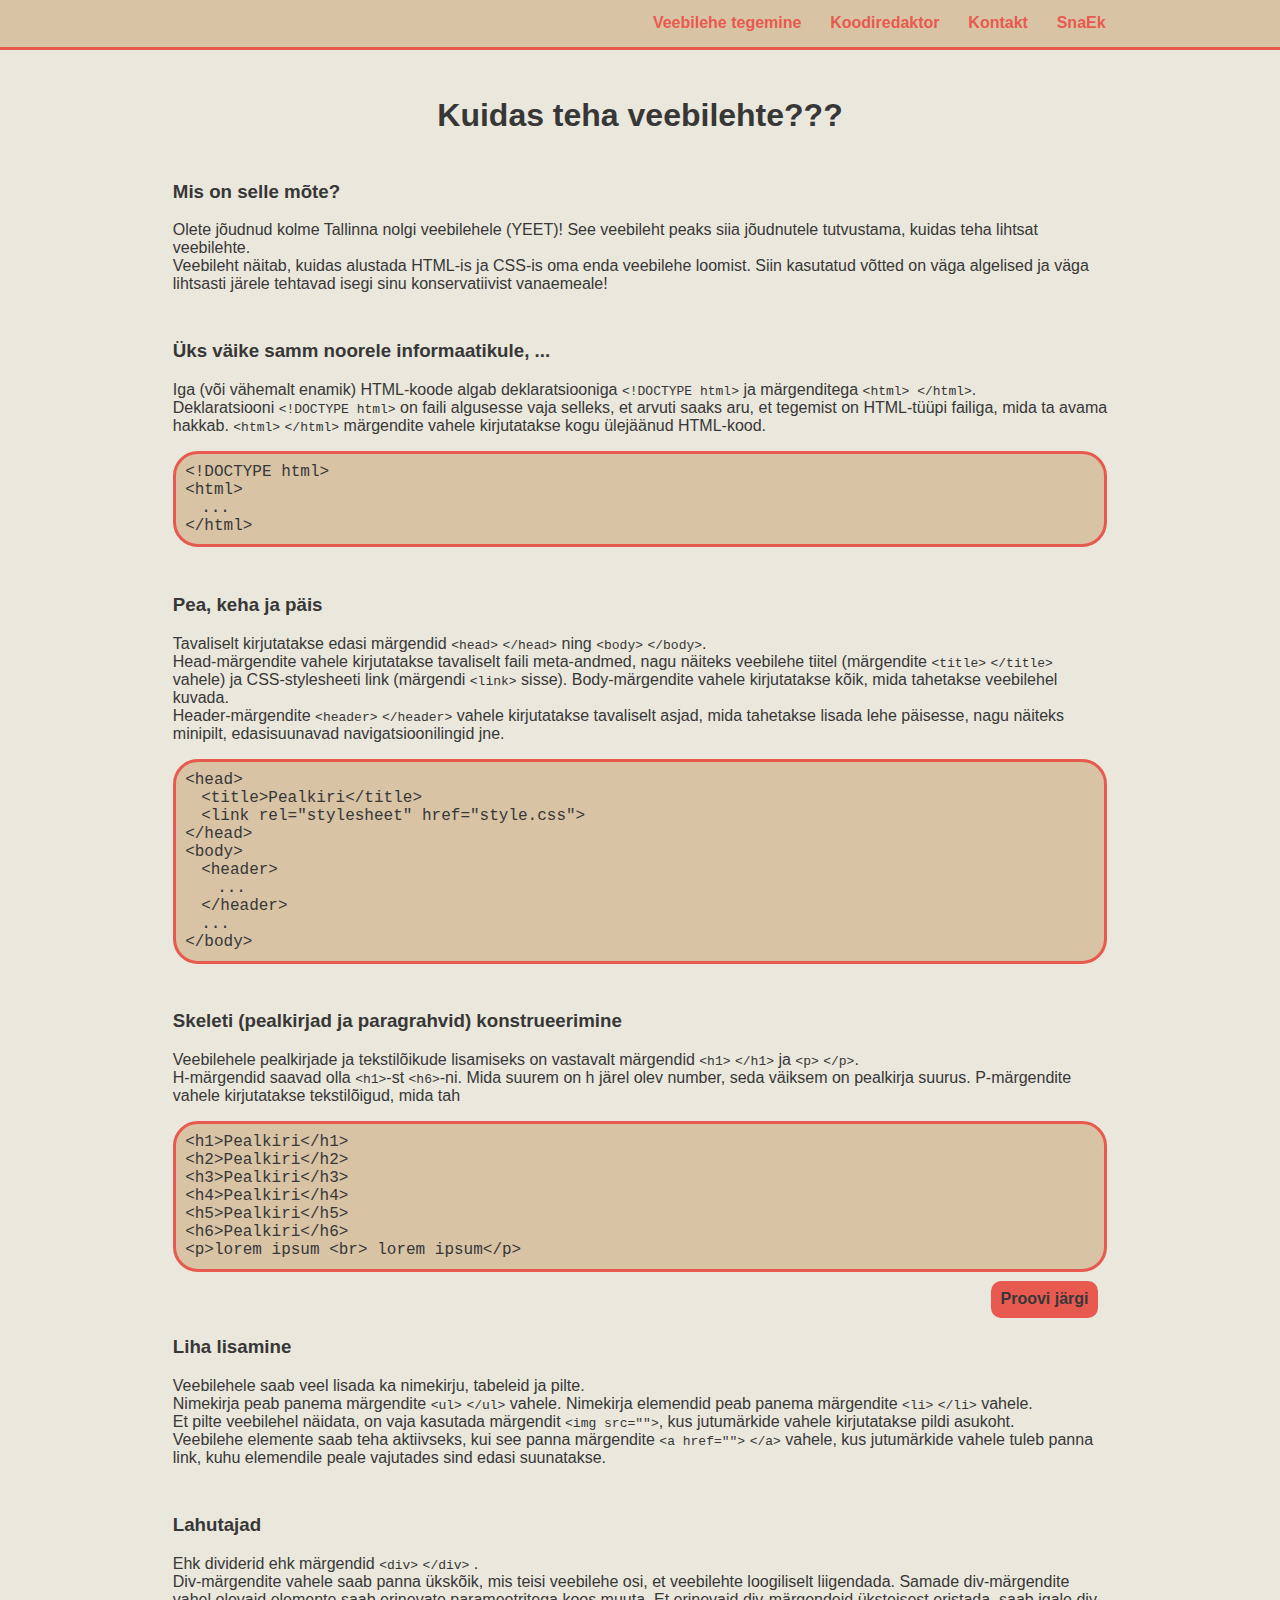
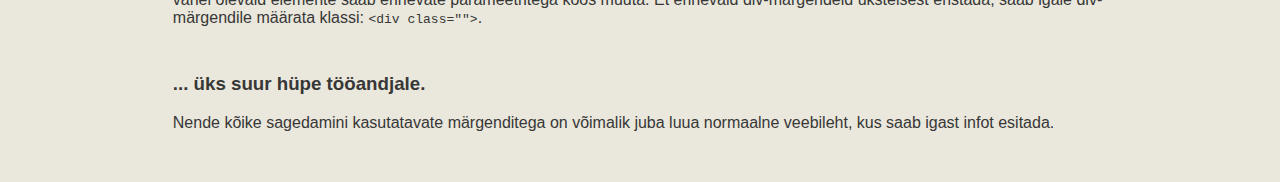
==== index.html @ 511cc20b "lisatud ussimäng" ====
<!DOCTYPE html>
<html lang="en">
<head>
    <meta charset="UTF-8">
    <link rel="stylesheet" href="style.css">
    <meta name="viewport" content="width=device-width, initial-scale=1.0">
    <meta http-equiv="X-UA-Compatible" content="ie=edge">
    <title>Veebileht veebilehe tegemisest</title>
</head>

<body>
    <header>
        <a href="index.html">Veebilehe tegemine</a>
        <a href="redaktor.html">Koodiredaktor</a>
        <a href="kontakt.html">Kontakt</a>
        <a href="snake.html">SnaEk</a>
    </header>
    <div class="content">
        <h1>Kuidas teha veebilehte???</h1>
        
        <h3>Mis on selle mõte?</h3>
        <p>Olete jõudnud kolme Tallinna nolgi veebilehele (YEET)! See veebileht peaks siia jõudnutele tutvustama, kuidas teha lihtsat veebilehte. <br> Veebileht näitab, kuidas alustada HTML-is ja CSS-is oma enda veebilehe loomist. Siin kasutatud võtted on väga algelised ja väga lihtsasti järele tehtavad isegi sinu konservatiivist vanaemeale!</p>
        
        <h3>Üks väike samm noorele informaatikule, ...</h3>
        <p> Iga (või vähemalt enamik) HTML-koode algab deklaratsiooniga <code>&lt;!DOCTYPE html&gt;</code> ja märgenditega <code>&lt;html&gt; &lt;/html&gt;</code>.
            <br> Deklaratsiooni <code>&lt;!DOCTYPE html&gt;</code> on faili algusesse vaja selleks, et arvuti saaks aru, et tegemist on HTML-tüüpi failiga, mida ta avama hakkab. 
                <code>&lt;html&gt;</code> <code>&lt;/html&gt;</code> märgendite vahele kirjutatakse kogu ülejäänud HTML-kood.</p>

        <div class="code">
            <code>
                &lt;!DOCTYPE html&gt; <br>
                &lt;html&gt; <br>
                &emsp;... <br>
                &lt;/html&gt;
            </code>
        </div>

        <h3>Pea, keha ja päis</h3>
        <p>Tavaliselt kirjutatakse edasi märgendid <code>&lt;head&gt;</code> <code>&lt;/head&gt;</code> ning <code>&lt;body&gt;</code> <code>&lt;/body&gt;</code>. 
            <br>Head-märgendite vahele kirjutatakse tavaliselt faili meta-andmed, nagu näiteks veebilehe tiitel (märgendite <code>&lt;title&gt;</code> <code>&lt;/title&gt;</code> vahele) ja CSS-stylesheeti link (märgendi <code>&lt;link&gt;</code> sisse). 
                Body-märgendite vahele kirjutatakse kõik, mida tahetakse veebilehel kuvada. 
            <br>Header-märgendite <code>&lt;header&gt;</code> <code>&lt;/header&gt;</code> vahele kirjutatakse tavaliselt asjad, mida tahetakse lisada lehe päisesse, nagu näiteks minipilt, edasisuunavad navigatsioonilingid jne. </p>

        <div class="code">
            <code>
                &lt;head&gt; <br>
                    &emsp;&lt;title&gt;Pealkiri&lt;/title&gt; <br>
                    &emsp;&lt;link rel="stylesheet" href="style.css"&gt; <br>
                &lt;/head&gt; <br>
                &lt;body&gt; <br>
                    &emsp;&lt;header&gt; <br>
                        &emsp;&emsp;... <br>
                    &emsp;&lt;/header&gt; <br>
                    &emsp;... <br>
                &lt;/body&gt; <br>
            </code>
        </div>

        <h3>Skeleti (pealkirjad ja paragrahvid) konstrueerimine</h3>
        <p>Veebilehele pealkirjade ja tekstilõikude lisamiseks on vastavalt märgendid <code>&lt;h1&gt;</code> <code>&lt;/h1&gt;</code> ja <code>&lt;p&gt;</code> <code>&lt;/p&gt;</code>.
            <br>H-märgendid saavad olla <code>&lt;h1&gt;</code>-st <code>&lt;h6&gt;</code>-ni. Mida suurem on h järel olev number, seda väiksem on pealkirja suurus.
                P-märgendite vahele kirjutatakse tekstilõigud, mida tah
                
        <div class="code">
            <code>
                &lt;h1&gt;Pealkiri&lt;/h1&gt; <br>
                &lt;h2&gt;Pealkiri&lt;/h2&gt; <br>
                &lt;h3&gt;Pealkiri&lt;/h3&gt; <br>
                &lt;h4&gt;Pealkiri&lt;/h4&gt; <br>
                &lt;h5&gt;Pealkiri&lt;/h5&gt; <br>
                &lt;h6&gt;Pealkiri&lt;/h6&gt; <br>
                &lt;p&gt;lorem ipsum &lt;br&gt; lorem ipsum&lt;/p&gt;
            </code>
        </div>

        <form action="redaktor.html">
            <input type="submit" value="Proovi järgi" />
        </form>

        <br>

        <h3>Liha lisamine</h3>
        <p> Veebilehele saab veel lisada ka nimekirju, tabeleid ja pilte.
            <br>Nimekirja peab panema märgendite <code>&lt;ul&gt;</code> <code>&lt;/ul&gt;</code> vahele. Nimekirja elemendid peab panema märgendite <code>&lt;li&gt;</code> <code>&lt;/li&gt;</code> vahele.
            <br>Et pilte veebilehel näidata, on vaja kasutada märgendit <code>&lt;img src=""&gt;</code>, kus jutumärkide vahele kirjutatakse pildi asukoht. 
            <br>Veebilehe elemente saab teha aktiivseks, kui see panna märgendite <code>&lt;a href=""&gt;</code> <code>&lt;/a&gt;</code> vahele, kus jutumärkide vahele tuleb panna link, kuhu elemendile peale vajutades sind edasi suunatakse.</p>

        <h3>Lahutajad</h3>
        <p>Ehk dividerid ehk märgendid <code>&lt;div&gt;</code> <code>&lt;/div&gt;</code> .
            <br>Div-märgendite vahele saab panna ükskõik, mis teisi veebilehe osi, et veebilehte loogiliselt liigendada. Samade div-märgendite vahel olevaid elemente saab erinevate parameetritega koos muuta. Et erinevaid div-märgendeid üksteisest eristada, saab igale div-märgendile määrata klassi: <code>&lt;div class=""&gt;</code>.</p>

        <h3>... üks suur hüpe tööandjale.</h3>
        <p> Nende kõike sagedamini kasutatavate märgenditega on võimalik juba luua normaalne veebileht, kus saab igast infot esitada.</p>
        
        
        
    </div>

</body>
</html>
---- style.css ----
header {
    color: #e85a4f;
    background-color: #d8c3a5;
    padding: 0 10em 0 10em;
    display: flex;
    font-weight: bold;
    justify-content: flex-end;
    border-bottom: #e85a4f solid;
}

header a {
    margin: 1.5%;
    color: #e85a4f;
    text-decoration: none;
}

header a:hover {
    color: #373737;
}


html {
    padding: 0;
    margin: 0;
    font-family: Verdana, Geneva, Tahoma, sans-serif;
}

#main {
    text-align: center;
}

body {
    color: #373737;
    background-color: #eae7dc;
    margin: 0;
}

.content {
    margin: 1% 10em 0 10em;
    padding: 1%;
}

h1 {
    text-align: center;
}

h3 {
    margin-top: 5%;
}

input {
    margin: 1%;
    padding: 1%;
    border-radius: 10px;
    border: none;
    text-decoration: none;
    font-size: 16px;
    background-color: #e85a4f;
    color: #373737;
    font-weight: bold;
    float: right;
}

.code {
    font-size: 16px;
    font-family: "Lucida Console", Monaco, monospace;
    background-color: #d8c3a5;
    padding: 1%;
    border: solid #e85a4f;
    border-radius: 25px;
}
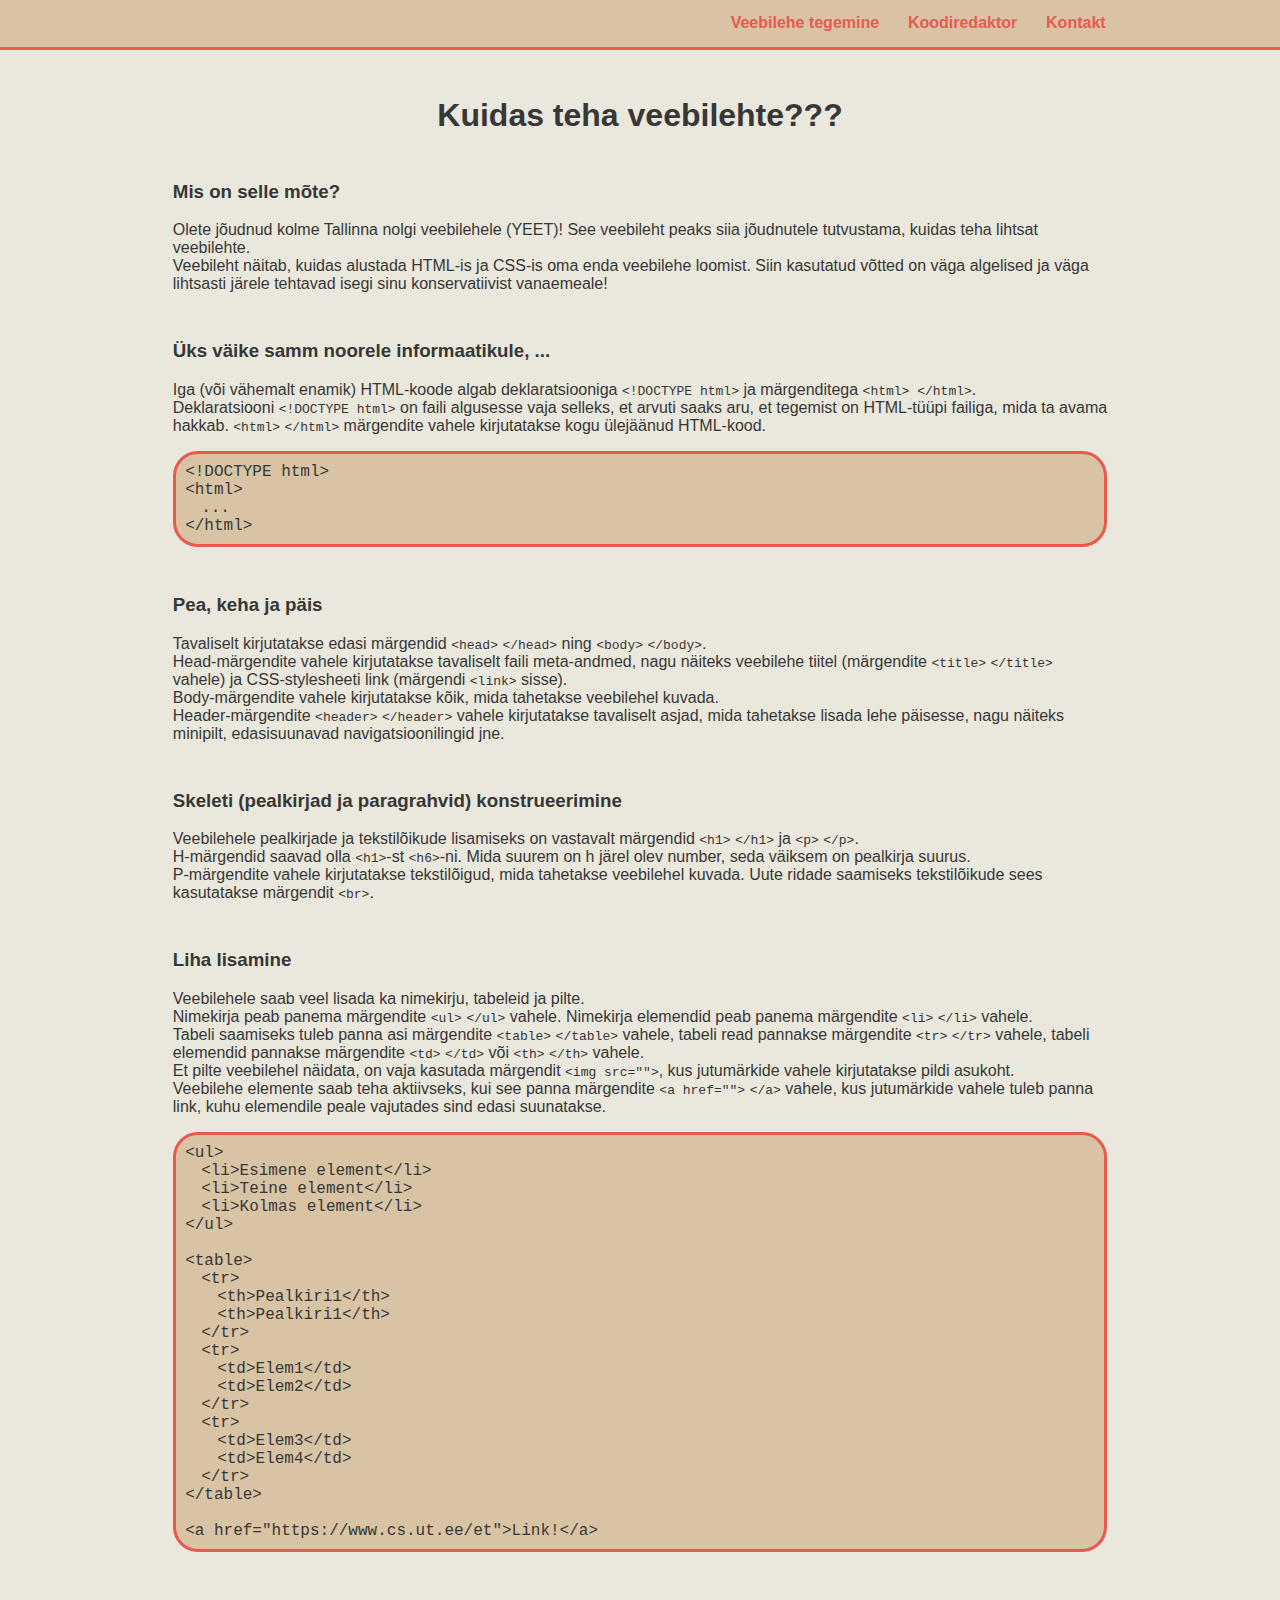
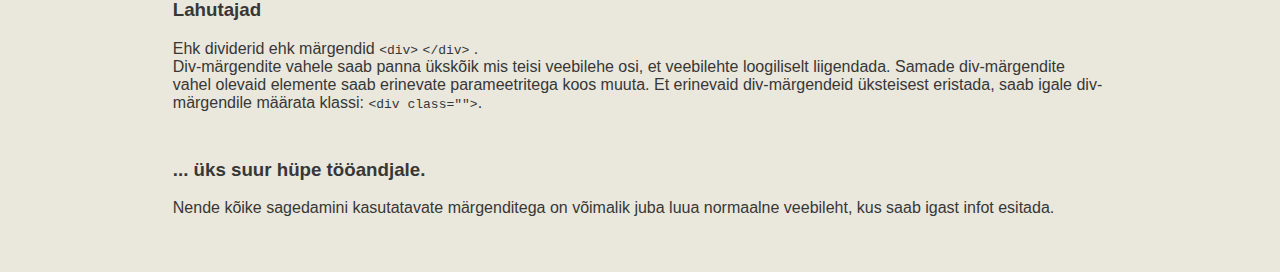
==== commit 30a16a6a: "yks näitekoodilõik" ====
--- a/index.html
+++ b/index.html
@@ -1,5 +1,5 @@
 <!DOCTYPE html>
-<html lang="en">
+<html lang="et">
 <head>
     <meta charset="UTF-8">
     <link rel="stylesheet" href="style.css">
@@ -13,7 +13,6 @@
         <a href="index.html">Veebilehe tegemine</a>
         <a href="redaktor.html">Koodiredaktor</a>
         <a href="kontakt.html">Kontakt</a>
-        <a href="snake.html">SnaEk</a>
     </header>
     <div class="content">
         <h1>Kuidas teha veebilehte???</h1>
@@ -38,62 +37,56 @@
         <h3>Pea, keha ja päis</h3>
         <p>Tavaliselt kirjutatakse edasi märgendid <code>&lt;head&gt;</code> <code>&lt;/head&gt;</code> ning <code>&lt;body&gt;</code> <code>&lt;/body&gt;</code>. 
             <br>Head-märgendite vahele kirjutatakse tavaliselt faili meta-andmed, nagu näiteks veebilehe tiitel (märgendite <code>&lt;title&gt;</code> <code>&lt;/title&gt;</code> vahele) ja CSS-stylesheeti link (märgendi <code>&lt;link&gt;</code> sisse). 
-                Body-märgendite vahele kirjutatakse kõik, mida tahetakse veebilehel kuvada. 
+            <br>Body-märgendite vahele kirjutatakse kõik, mida tahetakse veebilehel kuvada. 
             <br>Header-märgendite <code>&lt;header&gt;</code> <code>&lt;/header&gt;</code> vahele kirjutatakse tavaliselt asjad, mida tahetakse lisada lehe päisesse, nagu näiteks minipilt, edasisuunavad navigatsioonilingid jne. </p>
-
-        <div class="code">
-            <code>
-                &lt;head&gt; <br>
-                    &emsp;&lt;title&gt;Pealkiri&lt;/title&gt; <br>
-                    &emsp;&lt;link rel="stylesheet" href="style.css"&gt; <br>
-                &lt;/head&gt; <br>
-                &lt;body&gt; <br>
-                    &emsp;&lt;header&gt; <br>
-                        &emsp;&emsp;... <br>
-                    &emsp;&lt;/header&gt; <br>
-                    &emsp;... <br>
-                &lt;/body&gt; <br>
-            </code>
-        </div>
 
         <h3>Skeleti (pealkirjad ja paragrahvid) konstrueerimine</h3>
         <p>Veebilehele pealkirjade ja tekstilõikude lisamiseks on vastavalt märgendid <code>&lt;h1&gt;</code> <code>&lt;/h1&gt;</code> ja <code>&lt;p&gt;</code> <code>&lt;/p&gt;</code>.
             <br>H-märgendid saavad olla <code>&lt;h1&gt;</code>-st <code>&lt;h6&gt;</code>-ni. Mida suurem on h järel olev number, seda väiksem on pealkirja suurus.
-                P-märgendite vahele kirjutatakse tekstilõigud, mida tah
-                
-        <div class="code">
-            <code>
-                &lt;h1&gt;Pealkiri&lt;/h1&gt; <br>
-                &lt;h2&gt;Pealkiri&lt;/h2&gt; <br>
-                &lt;h3&gt;Pealkiri&lt;/h3&gt; <br>
-                &lt;h4&gt;Pealkiri&lt;/h4&gt; <br>
-                &lt;h5&gt;Pealkiri&lt;/h5&gt; <br>
-                &lt;h6&gt;Pealkiri&lt;/h6&gt; <br>
-                &lt;p&gt;lorem ipsum &lt;br&gt; lorem ipsum&lt;/p&gt;
-            </code>
-        </div>
-
-        <form action="redaktor.html">
-            <input type="submit" value="Proovi järgi" />
-        </form>
-
-        <br>
+            <br>P-märgendite vahele kirjutatakse tekstilõigud, mida tahetakse veebilehel kuvada. Uute ridade saamiseks tekstilõikude sees kasutatakse märgendit <code>&lt;br&gt;</code>. </p>
 
         <h3>Liha lisamine</h3>
         <p> Veebilehele saab veel lisada ka nimekirju, tabeleid ja pilte.
             <br>Nimekirja peab panema märgendite <code>&lt;ul&gt;</code> <code>&lt;/ul&gt;</code> vahele. Nimekirja elemendid peab panema märgendite <code>&lt;li&gt;</code> <code>&lt;/li&gt;</code> vahele.
+            <br>Tabeli saamiseks tuleb panna asi märgendite <code>&lt;table&gt;</code> <code>&lt;/table&gt;</code> vahele, tabeli read pannakse märgendite <code>&lt;tr&gt;</code> <code>&lt;/tr&gt;</code> vahele, tabeli elemendid pannakse märgendite <code>&lt;td&gt;</code> <code>&lt;/td&gt;</code> või <code>&lt;th&gt;</code> <code>&lt;/th&gt;</code> vahele. 
             <br>Et pilte veebilehel näidata, on vaja kasutada märgendit <code>&lt;img src=""&gt;</code>, kus jutumärkide vahele kirjutatakse pildi asukoht. 
             <br>Veebilehe elemente saab teha aktiivseks, kui see panna märgendite <code>&lt;a href=""&gt;</code> <code>&lt;/a&gt;</code> vahele, kus jutumärkide vahele tuleb panna link, kuhu elemendile peale vajutades sind edasi suunatakse.</p>
 
+        <div class="code">
+            <code>
+                &lt;ul&gt; <br>
+                    &emsp;&lt;li&gt;Esimene element&lt;/li&gt; <br>
+                    &emsp;&lt;li&gt;Teine element&lt;/li&gt; <br>
+                    &emsp;&lt;li&gt;Kolmas element&lt;/li&gt; <br>
+                &lt;/ul&gt; <br>
+                <br>
+                &lt;table&gt; <br>
+                    &emsp;&lt;tr&gt; <br>
+                        &emsp;&emsp;&lt;th&gt;Pealkiri1&lt;/th&gt; <br>
+                        &emsp;&emsp;&lt;th&gt;Pealkiri1&lt;/th&gt; <br>
+                    &emsp;&lt;/tr&gt; <br>
+                    &emsp;&lt;tr&gt; <br>
+                        &emsp;&emsp;&lt;td&gt;Elem1&lt;/td&gt; <br>
+                        &emsp;&emsp;&lt;td&gt;Elem2&lt;/td&gt; <br>
+                    &emsp;&lt;/tr&gt; <br>
+                    &emsp;&lt;tr&gt; <br>
+                        &emsp;&emsp;&lt;td&gt;Elem3&lt;/td&gt; <br>
+                    &emsp;&emsp;&lt;td&gt;Elem4&lt;/td&gt; <br>
+                    &emsp;&lt;/tr&gt; <br>
+                &lt;/table&gt; <br>
+                <br>
+                &lt;a href="https://www.cs.ut.ee/et"&gt;Link!&lt;/a&gt;
+                
+            </code>
+        </div>
+
         <h3>Lahutajad</h3>
         <p>Ehk dividerid ehk märgendid <code>&lt;div&gt;</code> <code>&lt;/div&gt;</code> .
-            <br>Div-märgendite vahele saab panna ükskõik, mis teisi veebilehe osi, et veebilehte loogiliselt liigendada. Samade div-märgendite vahel olevaid elemente saab erinevate parameetritega koos muuta. Et erinevaid div-märgendeid üksteisest eristada, saab igale div-märgendile määrata klassi: <code>&lt;div class=""&gt;</code>.</p>
+            <br>Div-märgendite vahele saab panna ükskõik mis teisi veebilehe osi, et veebilehte loogiliselt liigendada. Samade div-märgendite vahel olevaid elemente saab erinevate parameetritega koos muuta. Et erinevaid div-märgendeid üksteisest eristada, saab igale div-märgendile määrata klassi: <code>&lt;div class=""&gt;</code>.</p>
 
         <h3>... üks suur hüpe tööandjale.</h3>
         <p> Nende kõike sagedamini kasutatavate märgenditega on võimalik juba luua normaalne veebileht, kus saab igast infot esitada.</p>
-        
-        
-        
+
     </div>
 
 </body>
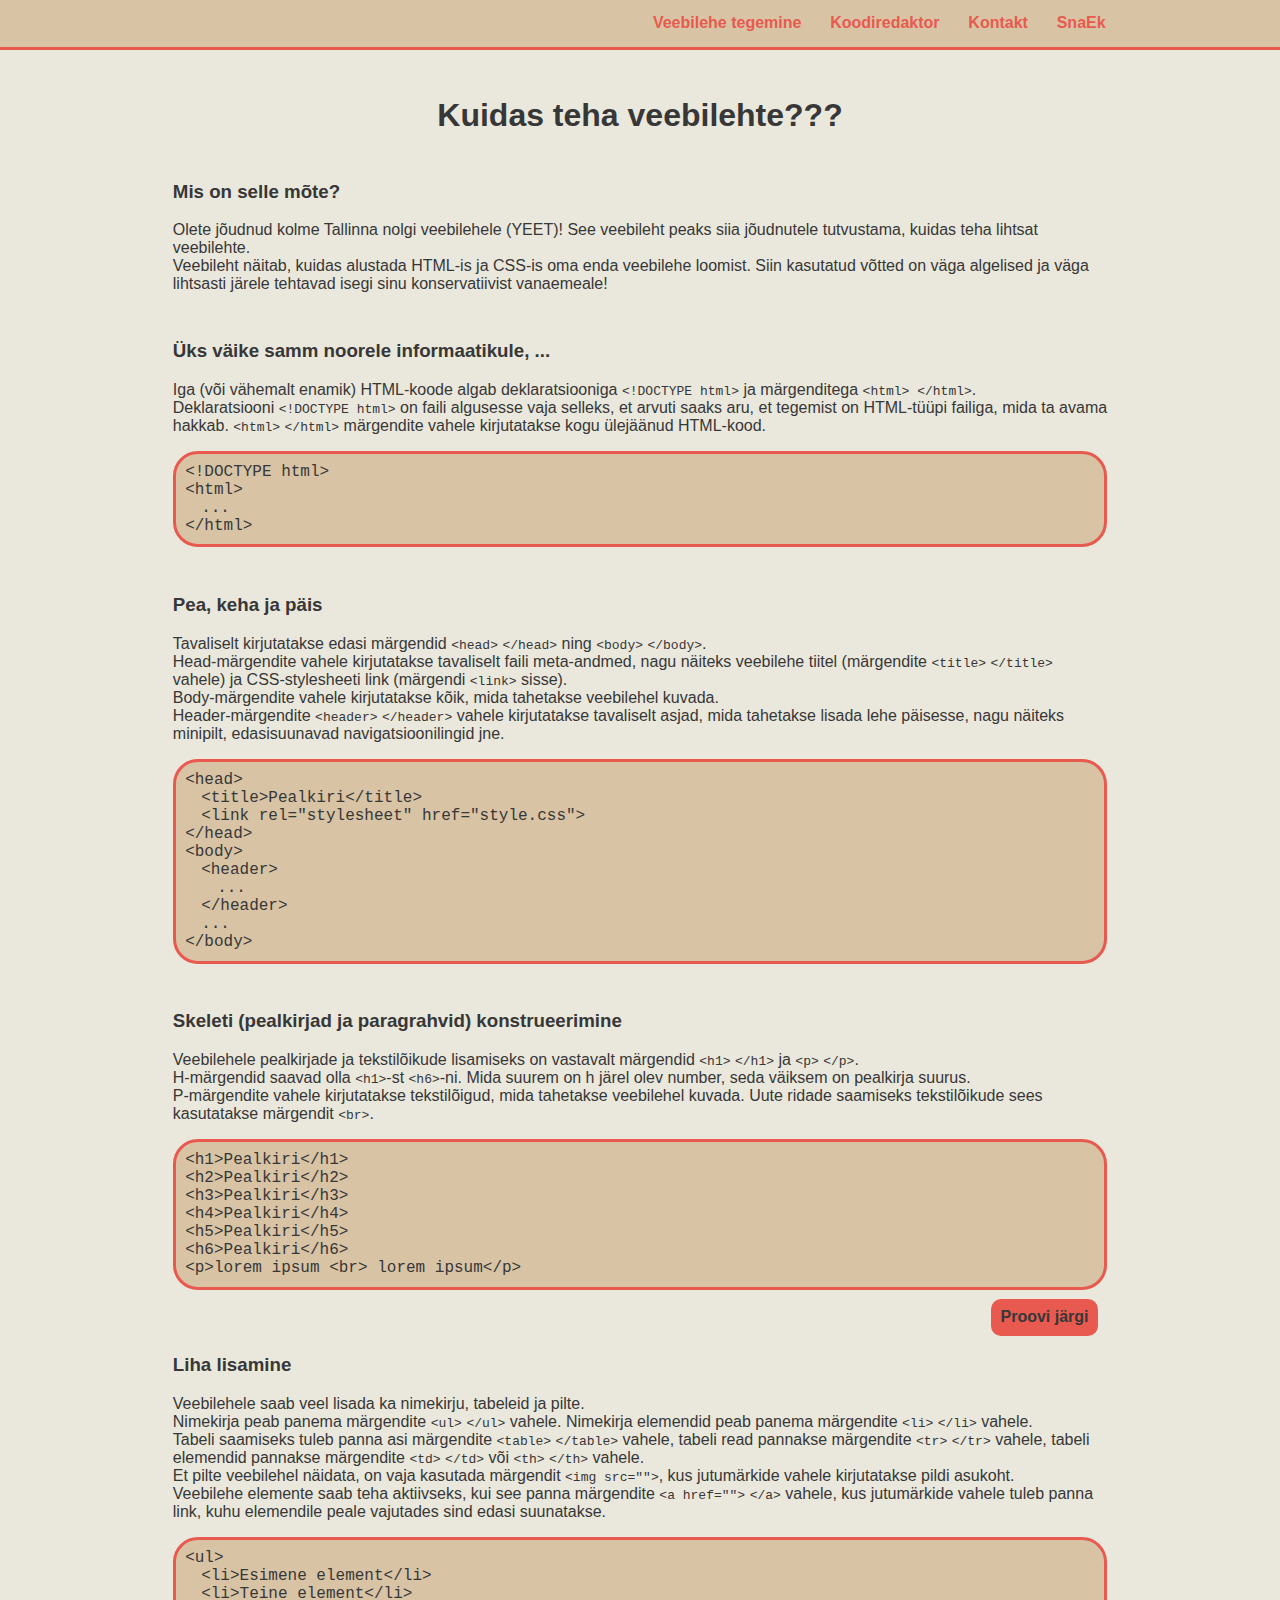
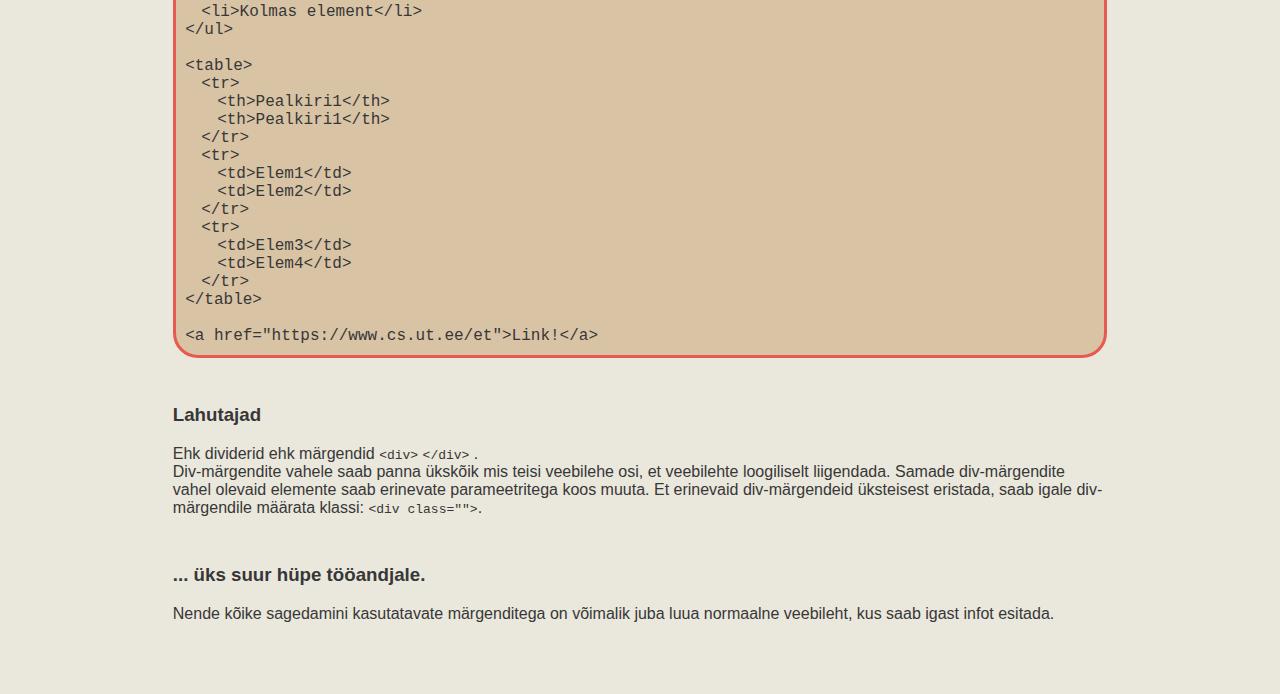
==== commit 2ebfbbf1: "tehti muudatusi" ====
--- a/index.html
+++ b/index.html
@@ -13,6 +13,7 @@
         <a href="index.html">Veebilehe tegemine</a>
         <a href="redaktor.html">Koodiredaktor</a>
         <a href="kontakt.html">Kontakt</a>
+        <a href="snake.html">SnaEk</a>
     </header>
     <div class="content">
         <h1>Kuidas teha veebilehte???</h1>
@@ -40,10 +41,43 @@
             <br>Body-märgendite vahele kirjutatakse kõik, mida tahetakse veebilehel kuvada. 
             <br>Header-märgendite <code>&lt;header&gt;</code> <code>&lt;/header&gt;</code> vahele kirjutatakse tavaliselt asjad, mida tahetakse lisada lehe päisesse, nagu näiteks minipilt, edasisuunavad navigatsioonilingid jne. </p>
 
+        <div class="code">
+            <code>
+                &lt;head&gt; <br>
+                    &emsp;&lt;title&gt;Pealkiri&lt;/title&gt; <br>
+                    &emsp;&lt;link rel="stylesheet" href="style.css"&gt; <br>
+                &lt;/head&gt; <br>
+                &lt;body&gt; <br>
+                    &emsp;&lt;header&gt; <br>
+                        &emsp;&emsp;... <br>
+                    &emsp;&lt;/header&gt; <br>
+                    &emsp;... <br>
+                &lt;/body&gt; <br>
+            </code>
+        </div>
+
         <h3>Skeleti (pealkirjad ja paragrahvid) konstrueerimine</h3>
         <p>Veebilehele pealkirjade ja tekstilõikude lisamiseks on vastavalt märgendid <code>&lt;h1&gt;</code> <code>&lt;/h1&gt;</code> ja <code>&lt;p&gt;</code> <code>&lt;/p&gt;</code>.
             <br>H-märgendid saavad olla <code>&lt;h1&gt;</code>-st <code>&lt;h6&gt;</code>-ni. Mida suurem on h järel olev number, seda väiksem on pealkirja suurus.
             <br>P-märgendite vahele kirjutatakse tekstilõigud, mida tahetakse veebilehel kuvada. Uute ridade saamiseks tekstilõikude sees kasutatakse märgendit <code>&lt;br&gt;</code>. </p>
+                
+        <div class="code">
+            <code>
+                &lt;h1&gt;Pealkiri&lt;/h1&gt; <br>
+                &lt;h2&gt;Pealkiri&lt;/h2&gt; <br>
+                &lt;h3&gt;Pealkiri&lt;/h3&gt; <br>
+                &lt;h4&gt;Pealkiri&lt;/h4&gt; <br>
+                &lt;h5&gt;Pealkiri&lt;/h5&gt; <br>
+                &lt;h6&gt;Pealkiri&lt;/h6&gt; <br>
+                &lt;p&gt;lorem ipsum &lt;br&gt; lorem ipsum&lt;/p&gt;
+            </code>
+        </div>
+
+        <form action="redaktor.html">
+            <input type="submit" value="Proovi järgi" />
+        </form>
+
+        <br>
 
         <h3>Liha lisamine</h3>
         <p> Veebilehele saab veel lisada ka nimekirju, tabeleid ja pilte.
@@ -86,7 +120,9 @@
 
         <h3>... üks suur hüpe tööandjale.</h3>
         <p> Nende kõike sagedamini kasutatavate märgenditega on võimalik juba luua normaalne veebileht, kus saab igast infot esitada.</p>
-
+        
+        
+        
     </div>
 
 </body>
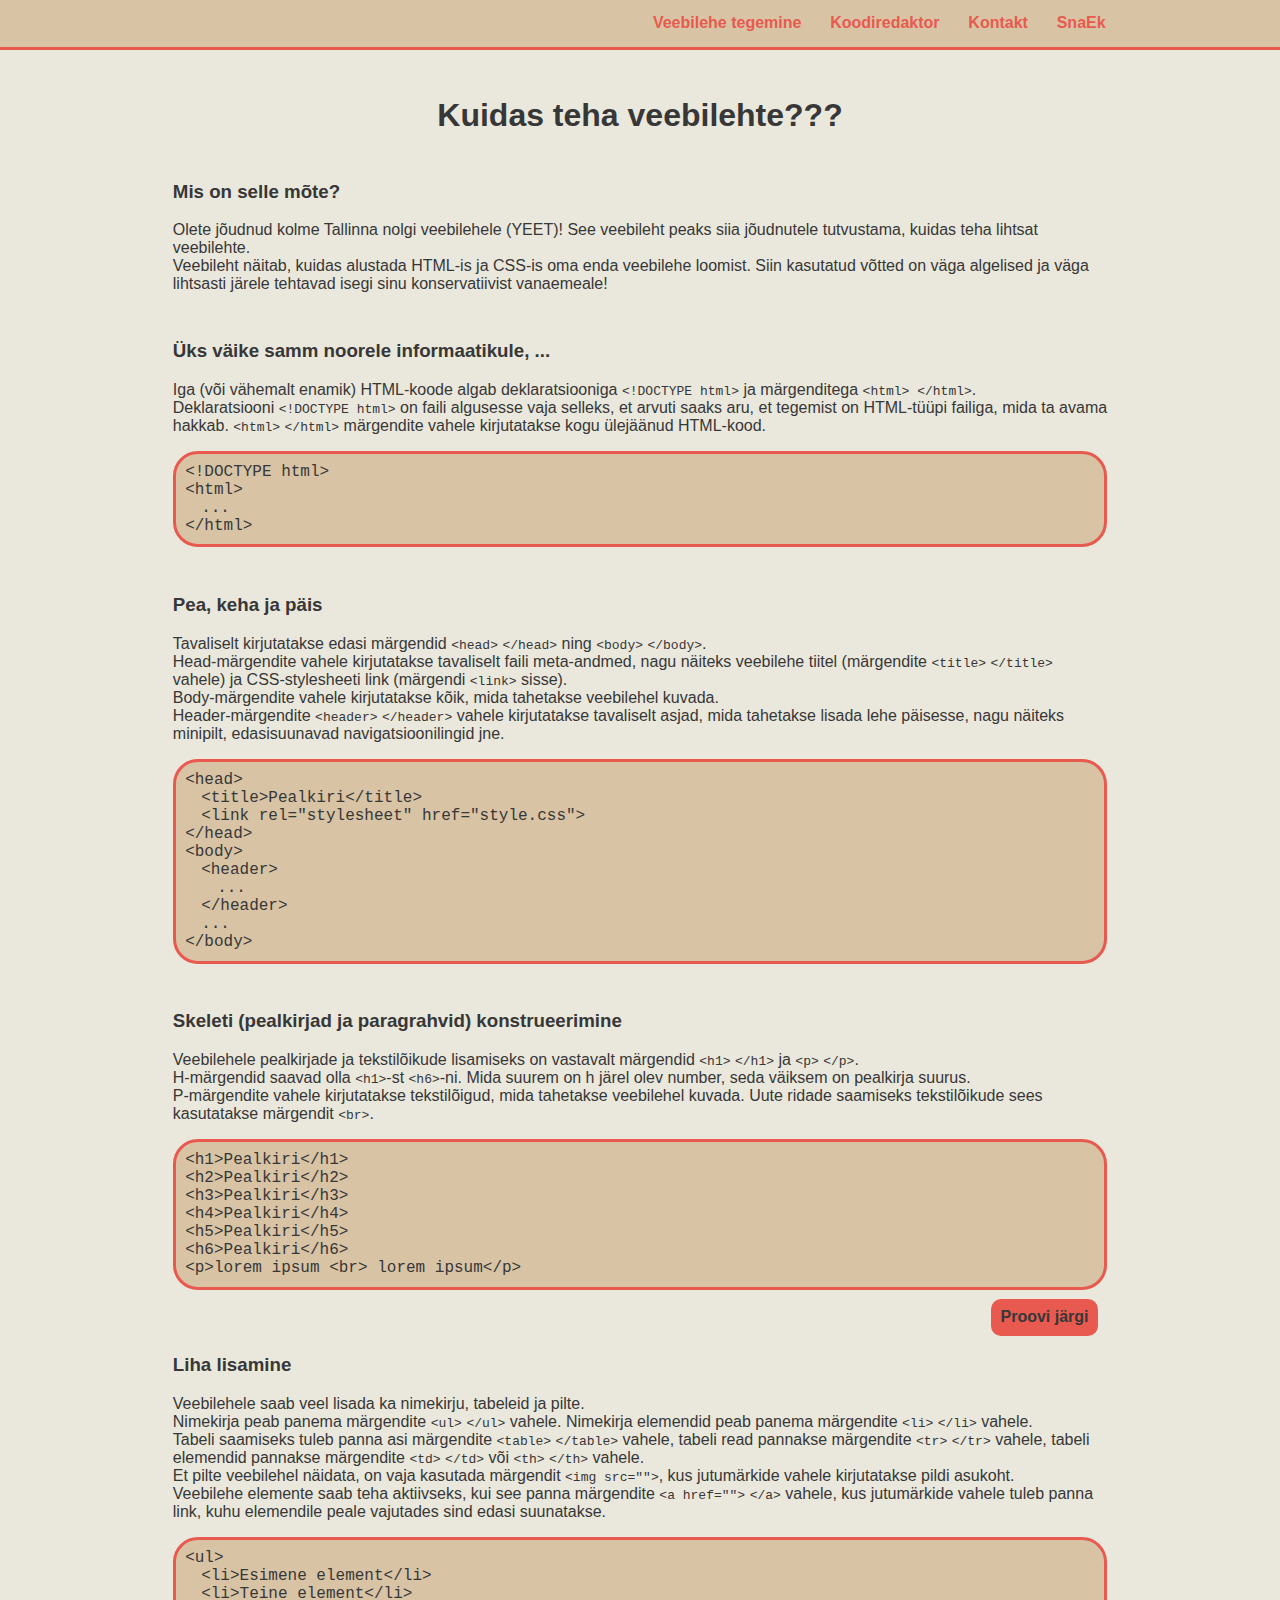
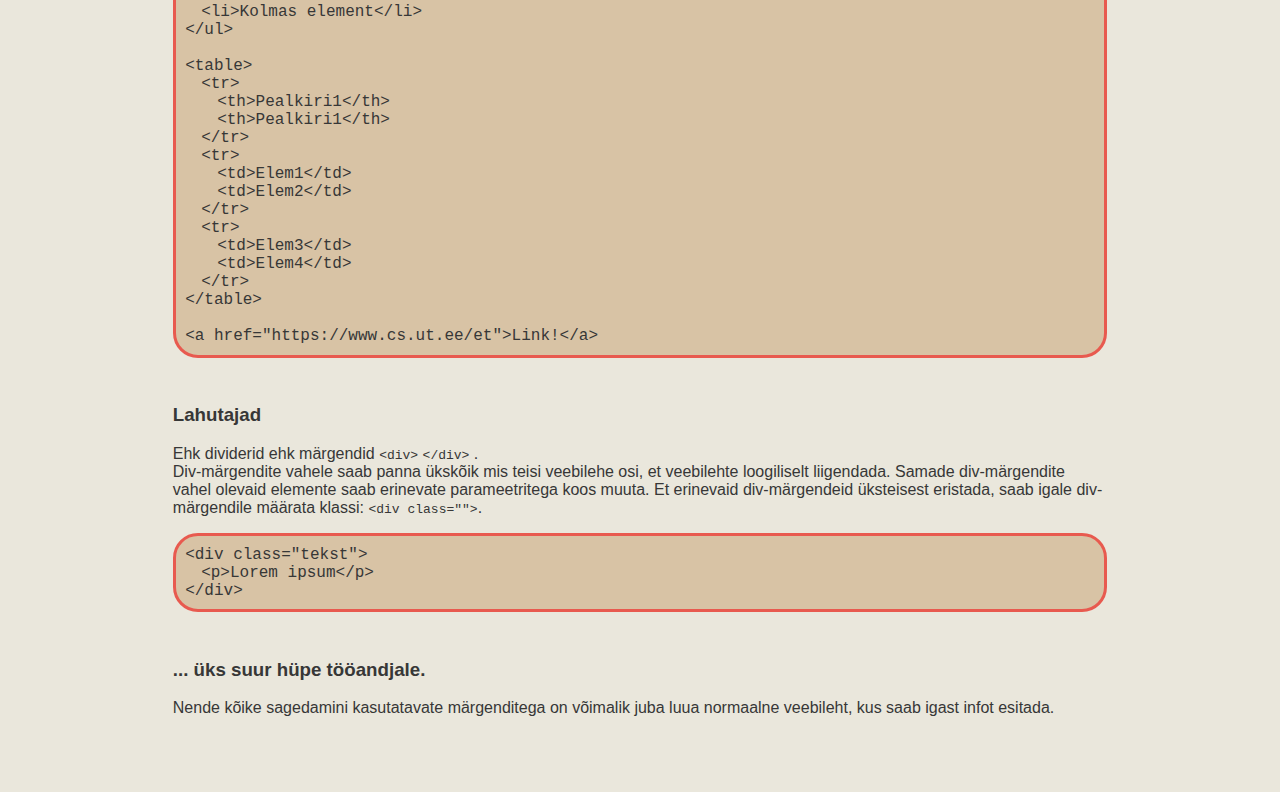
==== commit d099f628: "div-ide koodilõigu lisand" ====
--- a/index.html
+++ b/index.html
@@ -118,6 +118,14 @@
         <p>Ehk dividerid ehk märgendid <code>&lt;div&gt;</code> <code>&lt;/div&gt;</code> .
             <br>Div-märgendite vahele saab panna ükskõik mis teisi veebilehe osi, et veebilehte loogiliselt liigendada. Samade div-märgendite vahel olevaid elemente saab erinevate parameetritega koos muuta. Et erinevaid div-märgendeid üksteisest eristada, saab igale div-märgendile määrata klassi: <code>&lt;div class=""&gt;</code>.</p>
 
+            <div class="code">
+                    <code>
+                        &lt;div class="tekst"&gt; <br>
+                            &emsp;&lt;p&gt;Lorem ipsum&lt;/p&gt; <br>
+                        &lt;/div&gt;
+                    </code>
+                </div>
+
         <h3>... üks suur hüpe tööandjale.</h3>
         <p> Nende kõike sagedamini kasutatavate märgenditega on võimalik juba luua normaalne veebileht, kus saab igast infot esitada.</p>
         
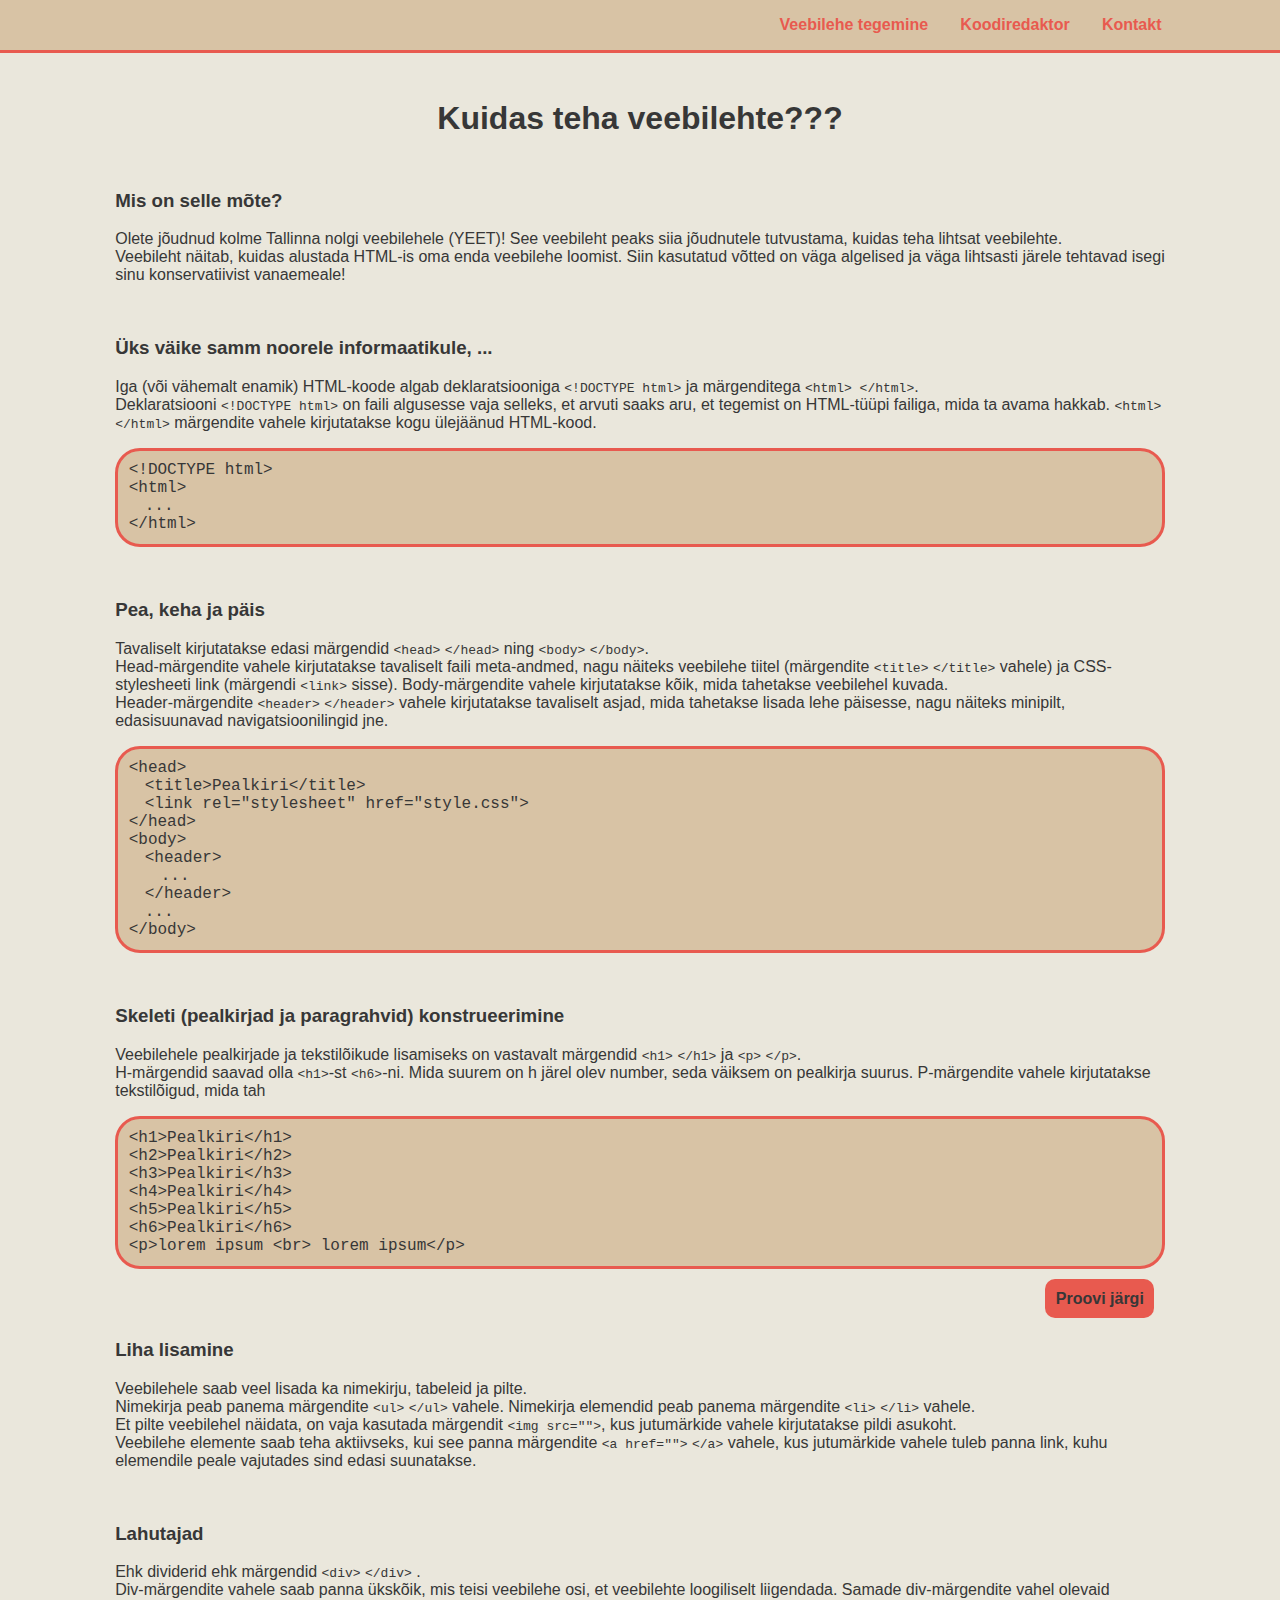
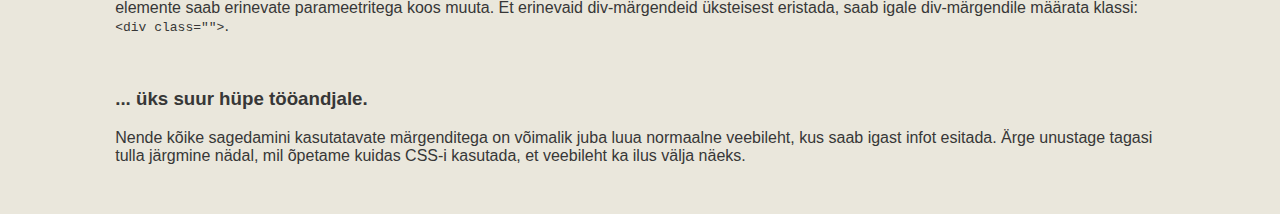
==== commit 9eca6362: "mobiil vb" ====
--- a/index.html
+++ b/index.html
@@ -1,5 +1,5 @@
 <!DOCTYPE html>
-<html lang="et">
+<html lang="en">
 <head>
     <meta charset="UTF-8">
     <link rel="stylesheet" href="style.css">
@@ -13,13 +13,12 @@
         <a href="index.html">Veebilehe tegemine</a>
         <a href="redaktor.html">Koodiredaktor</a>
         <a href="kontakt.html">Kontakt</a>
-        <a href="snake.html">SnaEk</a>
     </header>
     <div class="content">
         <h1>Kuidas teha veebilehte???</h1>
         
         <h3>Mis on selle mõte?</h3>
-        <p>Olete jõudnud kolme Tallinna nolgi veebilehele (YEET)! See veebileht peaks siia jõudnutele tutvustama, kuidas teha lihtsat veebilehte. <br> Veebileht näitab, kuidas alustada HTML-is ja CSS-is oma enda veebilehe loomist. Siin kasutatud võtted on väga algelised ja väga lihtsasti järele tehtavad isegi sinu konservatiivist vanaemeale!</p>
+        <p>Olete jõudnud kolme Tallinna nolgi veebilehele (YEET)! See veebileht peaks siia jõudnutele tutvustama, kuidas teha lihtsat veebilehte. <br> Veebileht näitab, kuidas alustada HTML-is oma enda veebilehe loomist. Siin kasutatud võtted on väga algelised ja väga lihtsasti järele tehtavad isegi sinu konservatiivist vanaemeale!</p>
         
         <h3>Üks väike samm noorele informaatikule, ...</h3>
         <p> Iga (või vähemalt enamik) HTML-koode algab deklaratsiooniga <code>&lt;!DOCTYPE html&gt;</code> ja märgenditega <code>&lt;html&gt; &lt;/html&gt;</code>.
@@ -38,7 +37,7 @@
         <h3>Pea, keha ja päis</h3>
         <p>Tavaliselt kirjutatakse edasi märgendid <code>&lt;head&gt;</code> <code>&lt;/head&gt;</code> ning <code>&lt;body&gt;</code> <code>&lt;/body&gt;</code>. 
             <br>Head-märgendite vahele kirjutatakse tavaliselt faili meta-andmed, nagu näiteks veebilehe tiitel (märgendite <code>&lt;title&gt;</code> <code>&lt;/title&gt;</code> vahele) ja CSS-stylesheeti link (märgendi <code>&lt;link&gt;</code> sisse). 
-            <br>Body-märgendite vahele kirjutatakse kõik, mida tahetakse veebilehel kuvada. 
+                Body-märgendite vahele kirjutatakse kõik, mida tahetakse veebilehel kuvada. 
             <br>Header-märgendite <code>&lt;header&gt;</code> <code>&lt;/header&gt;</code> vahele kirjutatakse tavaliselt asjad, mida tahetakse lisada lehe päisesse, nagu näiteks minipilt, edasisuunavad navigatsioonilingid jne. </p>
 
         <div class="code">
@@ -59,7 +58,7 @@
         <h3>Skeleti (pealkirjad ja paragrahvid) konstrueerimine</h3>
         <p>Veebilehele pealkirjade ja tekstilõikude lisamiseks on vastavalt märgendid <code>&lt;h1&gt;</code> <code>&lt;/h1&gt;</code> ja <code>&lt;p&gt;</code> <code>&lt;/p&gt;</code>.
             <br>H-märgendid saavad olla <code>&lt;h1&gt;</code>-st <code>&lt;h6&gt;</code>-ni. Mida suurem on h järel olev number, seda väiksem on pealkirja suurus.
-            <br>P-märgendite vahele kirjutatakse tekstilõigud, mida tahetakse veebilehel kuvada. Uute ridade saamiseks tekstilõikude sees kasutatakse märgendit <code>&lt;br&gt;</code>. </p>
+                P-märgendite vahele kirjutatakse tekstilõigud, mida tah
                 
         <div class="code">
             <code>
@@ -82,52 +81,15 @@
         <h3>Liha lisamine</h3>
         <p> Veebilehele saab veel lisada ka nimekirju, tabeleid ja pilte.
             <br>Nimekirja peab panema märgendite <code>&lt;ul&gt;</code> <code>&lt;/ul&gt;</code> vahele. Nimekirja elemendid peab panema märgendite <code>&lt;li&gt;</code> <code>&lt;/li&gt;</code> vahele.
-            <br>Tabeli saamiseks tuleb panna asi märgendite <code>&lt;table&gt;</code> <code>&lt;/table&gt;</code> vahele, tabeli read pannakse märgendite <code>&lt;tr&gt;</code> <code>&lt;/tr&gt;</code> vahele, tabeli elemendid pannakse märgendite <code>&lt;td&gt;</code> <code>&lt;/td&gt;</code> või <code>&lt;th&gt;</code> <code>&lt;/th&gt;</code> vahele. 
             <br>Et pilte veebilehel näidata, on vaja kasutada märgendit <code>&lt;img src=""&gt;</code>, kus jutumärkide vahele kirjutatakse pildi asukoht. 
             <br>Veebilehe elemente saab teha aktiivseks, kui see panna märgendite <code>&lt;a href=""&gt;</code> <code>&lt;/a&gt;</code> vahele, kus jutumärkide vahele tuleb panna link, kuhu elemendile peale vajutades sind edasi suunatakse.</p>
 
-        <div class="code">
-            <code>
-                &lt;ul&gt; <br>
-                    &emsp;&lt;li&gt;Esimene element&lt;/li&gt; <br>
-                    &emsp;&lt;li&gt;Teine element&lt;/li&gt; <br>
-                    &emsp;&lt;li&gt;Kolmas element&lt;/li&gt; <br>
-                &lt;/ul&gt; <br>
-                <br>
-                &lt;table&gt; <br>
-                    &emsp;&lt;tr&gt; <br>
-                        &emsp;&emsp;&lt;th&gt;Pealkiri1&lt;/th&gt; <br>
-                        &emsp;&emsp;&lt;th&gt;Pealkiri1&lt;/th&gt; <br>
-                    &emsp;&lt;/tr&gt; <br>
-                    &emsp;&lt;tr&gt; <br>
-                        &emsp;&emsp;&lt;td&gt;Elem1&lt;/td&gt; <br>
-                        &emsp;&emsp;&lt;td&gt;Elem2&lt;/td&gt; <br>
-                    &emsp;&lt;/tr&gt; <br>
-                    &emsp;&lt;tr&gt; <br>
-                        &emsp;&emsp;&lt;td&gt;Elem3&lt;/td&gt; <br>
-                    &emsp;&emsp;&lt;td&gt;Elem4&lt;/td&gt; <br>
-                    &emsp;&lt;/tr&gt; <br>
-                &lt;/table&gt; <br>
-                <br>
-                &lt;a href="https://www.cs.ut.ee/et"&gt;Link!&lt;/a&gt;
-                
-            </code>
-        </div>
-
         <h3>Lahutajad</h3>
         <p>Ehk dividerid ehk märgendid <code>&lt;div&gt;</code> <code>&lt;/div&gt;</code> .
-            <br>Div-märgendite vahele saab panna ükskõik mis teisi veebilehe osi, et veebilehte loogiliselt liigendada. Samade div-märgendite vahel olevaid elemente saab erinevate parameetritega koos muuta. Et erinevaid div-märgendeid üksteisest eristada, saab igale div-märgendile määrata klassi: <code>&lt;div class=""&gt;</code>.</p>
-
-            <div class="code">
-                    <code>
-                        &lt;div class="tekst"&gt; <br>
-                            &emsp;&lt;p&gt;Lorem ipsum&lt;/p&gt; <br>
-                        &lt;/div&gt;
-                    </code>
-                </div>
+            <br>Div-märgendite vahele saab panna ükskõik, mis teisi veebilehe osi, et veebilehte loogiliselt liigendada. Samade div-märgendite vahel olevaid elemente saab erinevate parameetritega koos muuta. Et erinevaid div-märgendeid üksteisest eristada, saab igale div-märgendile määrata klassi: <code>&lt;div class=""&gt;</code>.</p>
 
         <h3>... üks suur hüpe tööandjale.</h3>
-        <p> Nende kõike sagedamini kasutatavate märgenditega on võimalik juba luua normaalne veebileht, kus saab igast infot esitada.</p>
+        <p> Nende kõike sagedamini kasutatavate märgenditega on võimalik juba luua normaalne veebileht, kus saab igast infot esitada. Ärge unustage tagasi tulla järgmine nädal, mil õpetame kuidas CSS-i kasutada, et veebileht ka ilus välja näeks.</p>
         
         
         
--- a/style.css
+++ b/style.css
@@ -1,7 +1,7 @@
 header {
     color: #e85a4f;
     background-color: #d8c3a5;
-    padding: 0 10em 0 10em;
+    padding: 0 8% 0 8%;
     display: flex;
     font-weight: bold;
     justify-content: flex-end;
@@ -25,10 +25,6 @@
     font-family: Verdana, Geneva, Tahoma, sans-serif;
 }
 
-#main {
-    text-align: center;
-}
-
 body {
     color: #373737;
     background-color: #eae7dc;
@@ -36,7 +32,7 @@
 }
 
 .content {
-    margin: 1% 10em 0 10em;
+    margin: 1% 8% 0 8%;
     padding: 1%;
 }
 
@@ -68,4 +64,26 @@
     padding: 1%;
     border: solid #e85a4f;
     border-radius: 25px;
-}+}
+
+#map {
+    width: 600px;
+    height: 600px;
+}
+
+@media screen and (max-width: 760px) {
+    header {
+        justify-content: space-evenly;
+    }
+
+    .content {
+        text-align: center;
+    }
+
+    #map {
+        width: 100%;
+        height: 400px;
+    }
+
+}
+
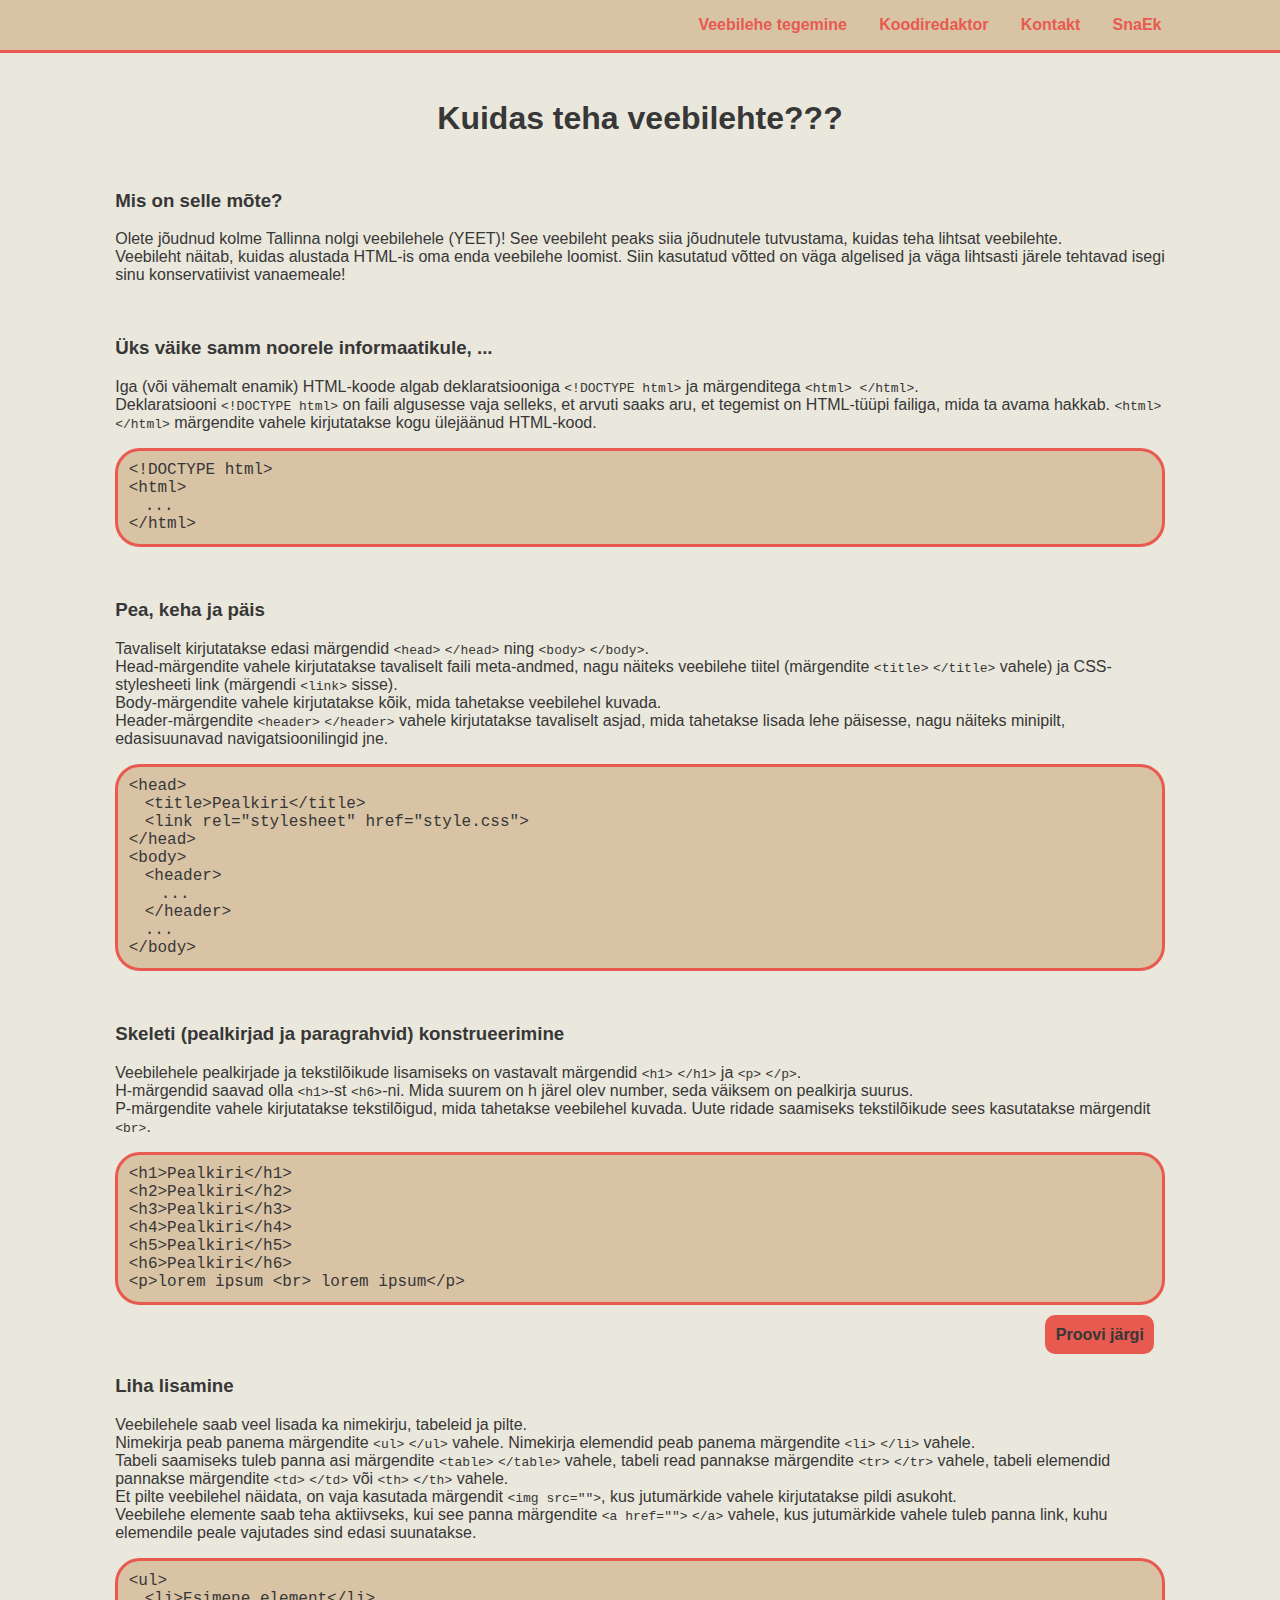
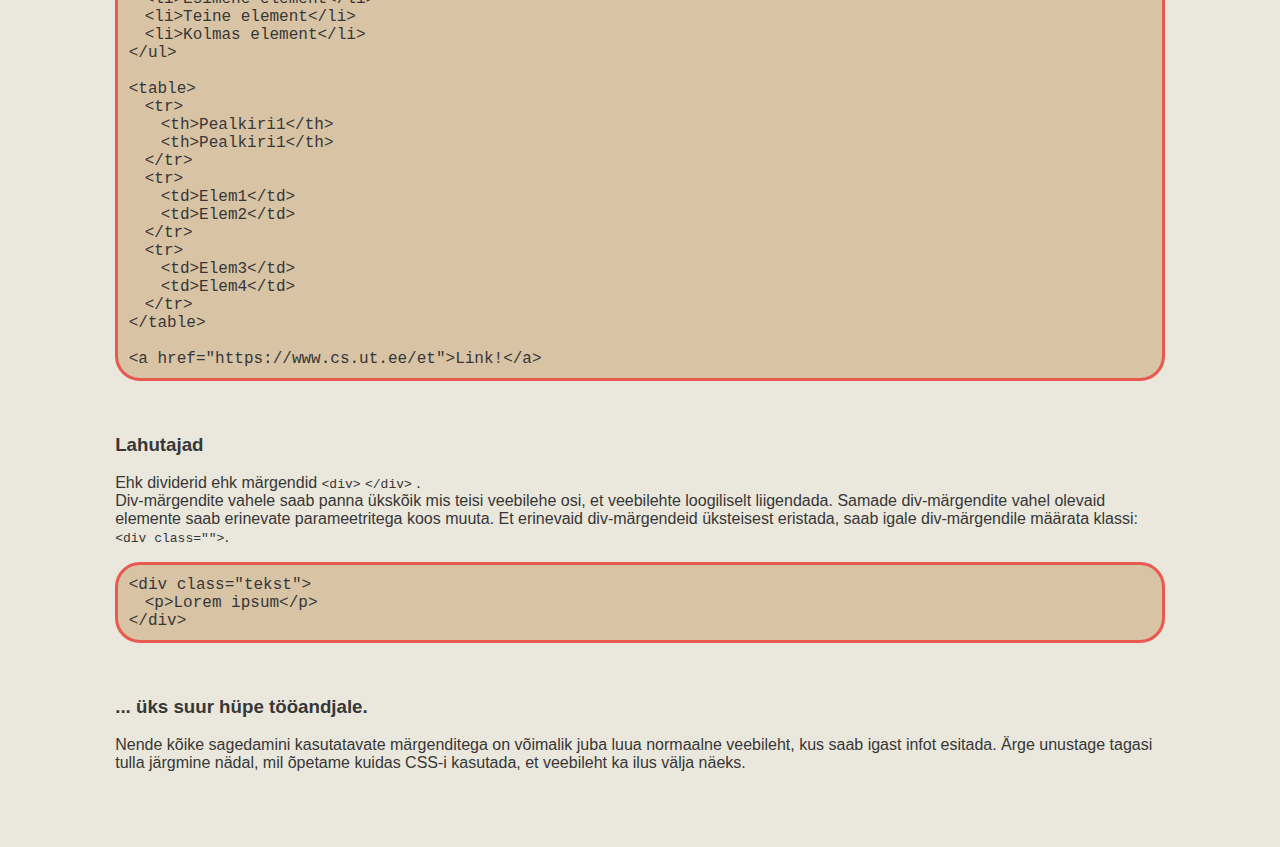
==== commit 25adde45: "Merge branch 'master' of https://github.com/joosu77/veebileht" ====
--- a/index.html
+++ b/index.html
@@ -1,5 +1,5 @@
 <!DOCTYPE html>
-<html lang="en">
+<html lang="et">
 <head>
     <meta charset="UTF-8">
     <link rel="stylesheet" href="style.css">
@@ -13,6 +13,7 @@
         <a href="index.html">Veebilehe tegemine</a>
         <a href="redaktor.html">Koodiredaktor</a>
         <a href="kontakt.html">Kontakt</a>
+        <a href="snake.html">SnaEk</a>
     </header>
     <div class="content">
         <h1>Kuidas teha veebilehte???</h1>
@@ -37,7 +38,7 @@
         <h3>Pea, keha ja päis</h3>
         <p>Tavaliselt kirjutatakse edasi märgendid <code>&lt;head&gt;</code> <code>&lt;/head&gt;</code> ning <code>&lt;body&gt;</code> <code>&lt;/body&gt;</code>. 
             <br>Head-märgendite vahele kirjutatakse tavaliselt faili meta-andmed, nagu näiteks veebilehe tiitel (märgendite <code>&lt;title&gt;</code> <code>&lt;/title&gt;</code> vahele) ja CSS-stylesheeti link (märgendi <code>&lt;link&gt;</code> sisse). 
-                Body-märgendite vahele kirjutatakse kõik, mida tahetakse veebilehel kuvada. 
+            <br>Body-märgendite vahele kirjutatakse kõik, mida tahetakse veebilehel kuvada. 
             <br>Header-märgendite <code>&lt;header&gt;</code> <code>&lt;/header&gt;</code> vahele kirjutatakse tavaliselt asjad, mida tahetakse lisada lehe päisesse, nagu näiteks minipilt, edasisuunavad navigatsioonilingid jne. </p>
 
         <div class="code">
@@ -58,7 +59,7 @@
         <h3>Skeleti (pealkirjad ja paragrahvid) konstrueerimine</h3>
         <p>Veebilehele pealkirjade ja tekstilõikude lisamiseks on vastavalt märgendid <code>&lt;h1&gt;</code> <code>&lt;/h1&gt;</code> ja <code>&lt;p&gt;</code> <code>&lt;/p&gt;</code>.
             <br>H-märgendid saavad olla <code>&lt;h1&gt;</code>-st <code>&lt;h6&gt;</code>-ni. Mida suurem on h järel olev number, seda väiksem on pealkirja suurus.
-                P-märgendite vahele kirjutatakse tekstilõigud, mida tah
+            <br>P-märgendite vahele kirjutatakse tekstilõigud, mida tahetakse veebilehel kuvada. Uute ridade saamiseks tekstilõikude sees kasutatakse märgendit <code>&lt;br&gt;</code>. </p>
                 
         <div class="code">
             <code>
@@ -81,12 +82,49 @@
         <h3>Liha lisamine</h3>
         <p> Veebilehele saab veel lisada ka nimekirju, tabeleid ja pilte.
             <br>Nimekirja peab panema märgendite <code>&lt;ul&gt;</code> <code>&lt;/ul&gt;</code> vahele. Nimekirja elemendid peab panema märgendite <code>&lt;li&gt;</code> <code>&lt;/li&gt;</code> vahele.
+            <br>Tabeli saamiseks tuleb panna asi märgendite <code>&lt;table&gt;</code> <code>&lt;/table&gt;</code> vahele, tabeli read pannakse märgendite <code>&lt;tr&gt;</code> <code>&lt;/tr&gt;</code> vahele, tabeli elemendid pannakse märgendite <code>&lt;td&gt;</code> <code>&lt;/td&gt;</code> või <code>&lt;th&gt;</code> <code>&lt;/th&gt;</code> vahele. 
             <br>Et pilte veebilehel näidata, on vaja kasutada märgendit <code>&lt;img src=""&gt;</code>, kus jutumärkide vahele kirjutatakse pildi asukoht. 
             <br>Veebilehe elemente saab teha aktiivseks, kui see panna märgendite <code>&lt;a href=""&gt;</code> <code>&lt;/a&gt;</code> vahele, kus jutumärkide vahele tuleb panna link, kuhu elemendile peale vajutades sind edasi suunatakse.</p>
 
+        <div class="code">
+            <code>
+                &lt;ul&gt; <br>
+                    &emsp;&lt;li&gt;Esimene element&lt;/li&gt; <br>
+                    &emsp;&lt;li&gt;Teine element&lt;/li&gt; <br>
+                    &emsp;&lt;li&gt;Kolmas element&lt;/li&gt; <br>
+                &lt;/ul&gt; <br>
+                <br>
+                &lt;table&gt; <br>
+                    &emsp;&lt;tr&gt; <br>
+                        &emsp;&emsp;&lt;th&gt;Pealkiri1&lt;/th&gt; <br>
+                        &emsp;&emsp;&lt;th&gt;Pealkiri1&lt;/th&gt; <br>
+                    &emsp;&lt;/tr&gt; <br>
+                    &emsp;&lt;tr&gt; <br>
+                        &emsp;&emsp;&lt;td&gt;Elem1&lt;/td&gt; <br>
+                        &emsp;&emsp;&lt;td&gt;Elem2&lt;/td&gt; <br>
+                    &emsp;&lt;/tr&gt; <br>
+                    &emsp;&lt;tr&gt; <br>
+                        &emsp;&emsp;&lt;td&gt;Elem3&lt;/td&gt; <br>
+                    &emsp;&emsp;&lt;td&gt;Elem4&lt;/td&gt; <br>
+                    &emsp;&lt;/tr&gt; <br>
+                &lt;/table&gt; <br>
+                <br>
+                &lt;a href="https://www.cs.ut.ee/et"&gt;Link!&lt;/a&gt;
+                
+            </code>
+        </div>
+
         <h3>Lahutajad</h3>
         <p>Ehk dividerid ehk märgendid <code>&lt;div&gt;</code> <code>&lt;/div&gt;</code> .
-            <br>Div-märgendite vahele saab panna ükskõik, mis teisi veebilehe osi, et veebilehte loogiliselt liigendada. Samade div-märgendite vahel olevaid elemente saab erinevate parameetritega koos muuta. Et erinevaid div-märgendeid üksteisest eristada, saab igale div-märgendile määrata klassi: <code>&lt;div class=""&gt;</code>.</p>
+            <br>Div-märgendite vahele saab panna ükskõik mis teisi veebilehe osi, et veebilehte loogiliselt liigendada. Samade div-märgendite vahel olevaid elemente saab erinevate parameetritega koos muuta. Et erinevaid div-märgendeid üksteisest eristada, saab igale div-märgendile määrata klassi: <code>&lt;div class=""&gt;</code>.</p>
+
+            <div class="code">
+                    <code>
+                        &lt;div class="tekst"&gt; <br>
+                            &emsp;&lt;p&gt;Lorem ipsum&lt;/p&gt; <br>
+                        &lt;/div&gt;
+                    </code>
+                </div>
 
         <h3>... üks suur hüpe tööandjale.</h3>
         <p> Nende kõike sagedamini kasutatavate märgenditega on võimalik juba luua normaalne veebileht, kus saab igast infot esitada. Ärge unustage tagasi tulla järgmine nädal, mil õpetame kuidas CSS-i kasutada, et veebileht ka ilus välja näeks.</p>
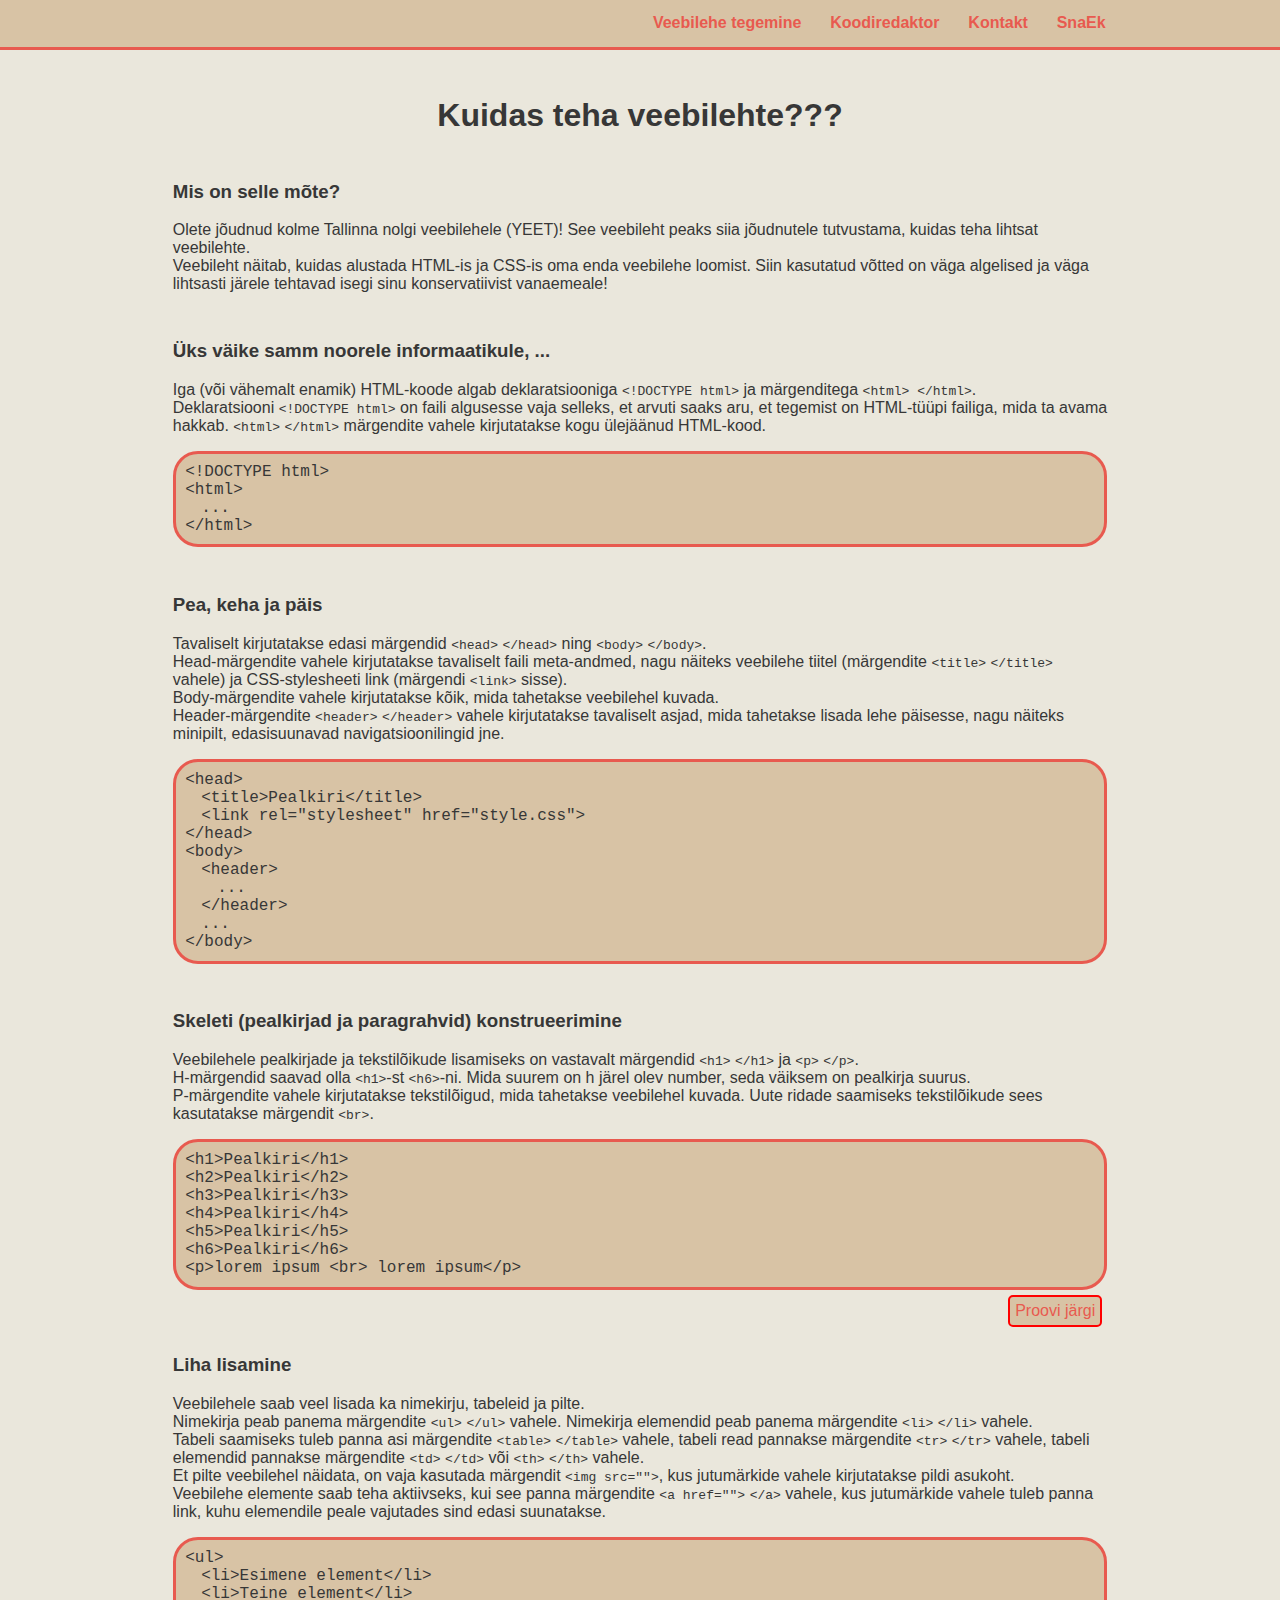
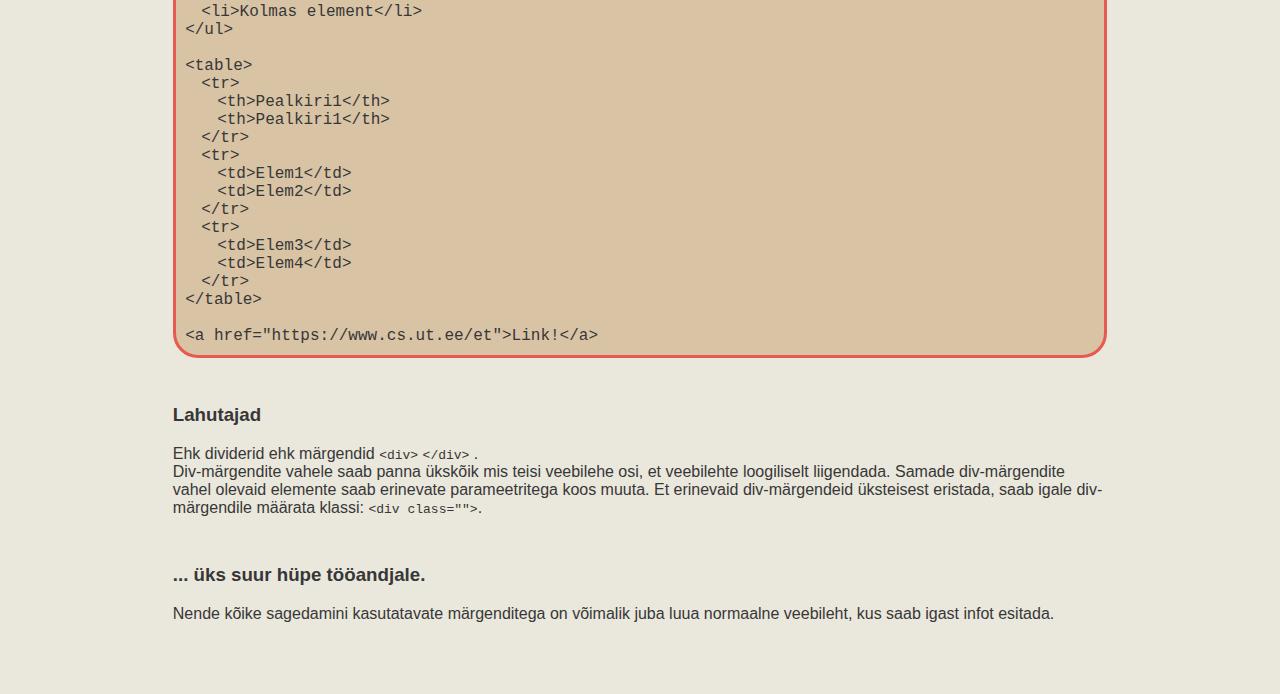
==== commit a237ed88: "stiilimuudatused" ====
--- a/index.html
+++ b/index.html
@@ -19,7 +19,7 @@
         <h1>Kuidas teha veebilehte???</h1>
         
         <h3>Mis on selle mõte?</h3>
-        <p>Olete jõudnud kolme Tallinna nolgi veebilehele (YEET)! See veebileht peaks siia jõudnutele tutvustama, kuidas teha lihtsat veebilehte. <br> Veebileht näitab, kuidas alustada HTML-is oma enda veebilehe loomist. Siin kasutatud võtted on väga algelised ja väga lihtsasti järele tehtavad isegi sinu konservatiivist vanaemeale!</p>
+        <p>Olete jõudnud kolme Tallinna nolgi veebilehele (YEET)! See veebileht peaks siia jõudnutele tutvustama, kuidas teha lihtsat veebilehte. <br> Veebileht näitab, kuidas alustada HTML-is ja CSS-is oma enda veebilehe loomist. Siin kasutatud võtted on väga algelised ja väga lihtsasti järele tehtavad isegi sinu konservatiivist vanaemeale!</p>
         
         <h3>Üks väike samm noorele informaatikule, ...</h3>
         <p> Iga (või vähemalt enamik) HTML-koode algab deklaratsiooniga <code>&lt;!DOCTYPE html&gt;</code> ja märgenditega <code>&lt;html&gt; &lt;/html&gt;</code>.
@@ -62,7 +62,7 @@
             <br>P-märgendite vahele kirjutatakse tekstilõigud, mida tahetakse veebilehel kuvada. Uute ridade saamiseks tekstilõikude sees kasutatakse märgendit <code>&lt;br&gt;</code>. </p>
                 
         <div class="code">
-            <code>
+            <code id="pealkirjad">
                 &lt;h1&gt;Pealkiri&lt;/h1&gt; <br>
                 &lt;h2&gt;Pealkiri&lt;/h2&gt; <br>
                 &lt;h3&gt;Pealkiri&lt;/h3&gt; <br>
@@ -73,9 +73,7 @@
             </code>
         </div>
 
-        <form action="redaktor.html">
-            <input type="submit" value="Proovi järgi" />
-        </form>
+        <div id="proovi"><a id="proovilink" href="redaktor.html">Proovi järgi</a></div>
 
         <br>
 
@@ -118,16 +116,8 @@
         <p>Ehk dividerid ehk märgendid <code>&lt;div&gt;</code> <code>&lt;/div&gt;</code> .
             <br>Div-märgendite vahele saab panna ükskõik mis teisi veebilehe osi, et veebilehte loogiliselt liigendada. Samade div-märgendite vahel olevaid elemente saab erinevate parameetritega koos muuta. Et erinevaid div-märgendeid üksteisest eristada, saab igale div-märgendile määrata klassi: <code>&lt;div class=""&gt;</code>.</p>
 
-            <div class="code">
-                    <code>
-                        &lt;div class="tekst"&gt; <br>
-                            &emsp;&lt;p&gt;Lorem ipsum&lt;/p&gt; <br>
-                        &lt;/div&gt;
-                    </code>
-                </div>
-
         <h3>... üks suur hüpe tööandjale.</h3>
-        <p> Nende kõike sagedamini kasutatavate märgenditega on võimalik juba luua normaalne veebileht, kus saab igast infot esitada. Ärge unustage tagasi tulla järgmine nädal, mil õpetame kuidas CSS-i kasutada, et veebileht ka ilus välja näeks.</p>
+        <p> Nende kõike sagedamini kasutatavate märgenditega on võimalik juba luua normaalne veebileht, kus saab igast infot esitada.</p>
         
         
         
--- a/style.css
+++ b/style.css
@@ -1,7 +1,7 @@
 header {
     color: #e85a4f;
     background-color: #d8c3a5;
-    padding: 0 8% 0 8%;
+    padding: 0 10em 0 10em;
     display: flex;
     font-weight: bold;
     justify-content: flex-end;
@@ -25,6 +25,10 @@
     font-family: Verdana, Geneva, Tahoma, sans-serif;
 }
 
+#main {
+    text-align: center;
+}
+
 body {
     color: #373737;
     background-color: #eae7dc;
@@ -32,7 +36,7 @@
 }
 
 .content {
-    margin: 1% 8% 0 8%;
+    margin: 1% 10em 0 10em;
     padding: 1%;
 }
 
@@ -65,25 +69,17 @@
     border: solid #e85a4f;
     border-radius: 25px;
 }
-
-#map {
-    width: 600px;
-    height: 600px;
+#proovi {
+    text-align: center;
+    border-radius:5px;
+    border: 2px red solid;
+    float:right;
+    background: #d8c3a5;
+    margin:5px;
+    padding:5px;
 }
-
-@media screen and (max-width: 760px) {
-    header {
-        justify-content: space-evenly;
-    }
-
-    .content {
-        text-align: center;
-    }
-
-    #map {
-        width: 100%;
-        height: 400px;
-    }
-
-}
-
+#proovilink {
+    text-decoration: none;
+    color: #e85a4f;
+    border-radius:5px;
+}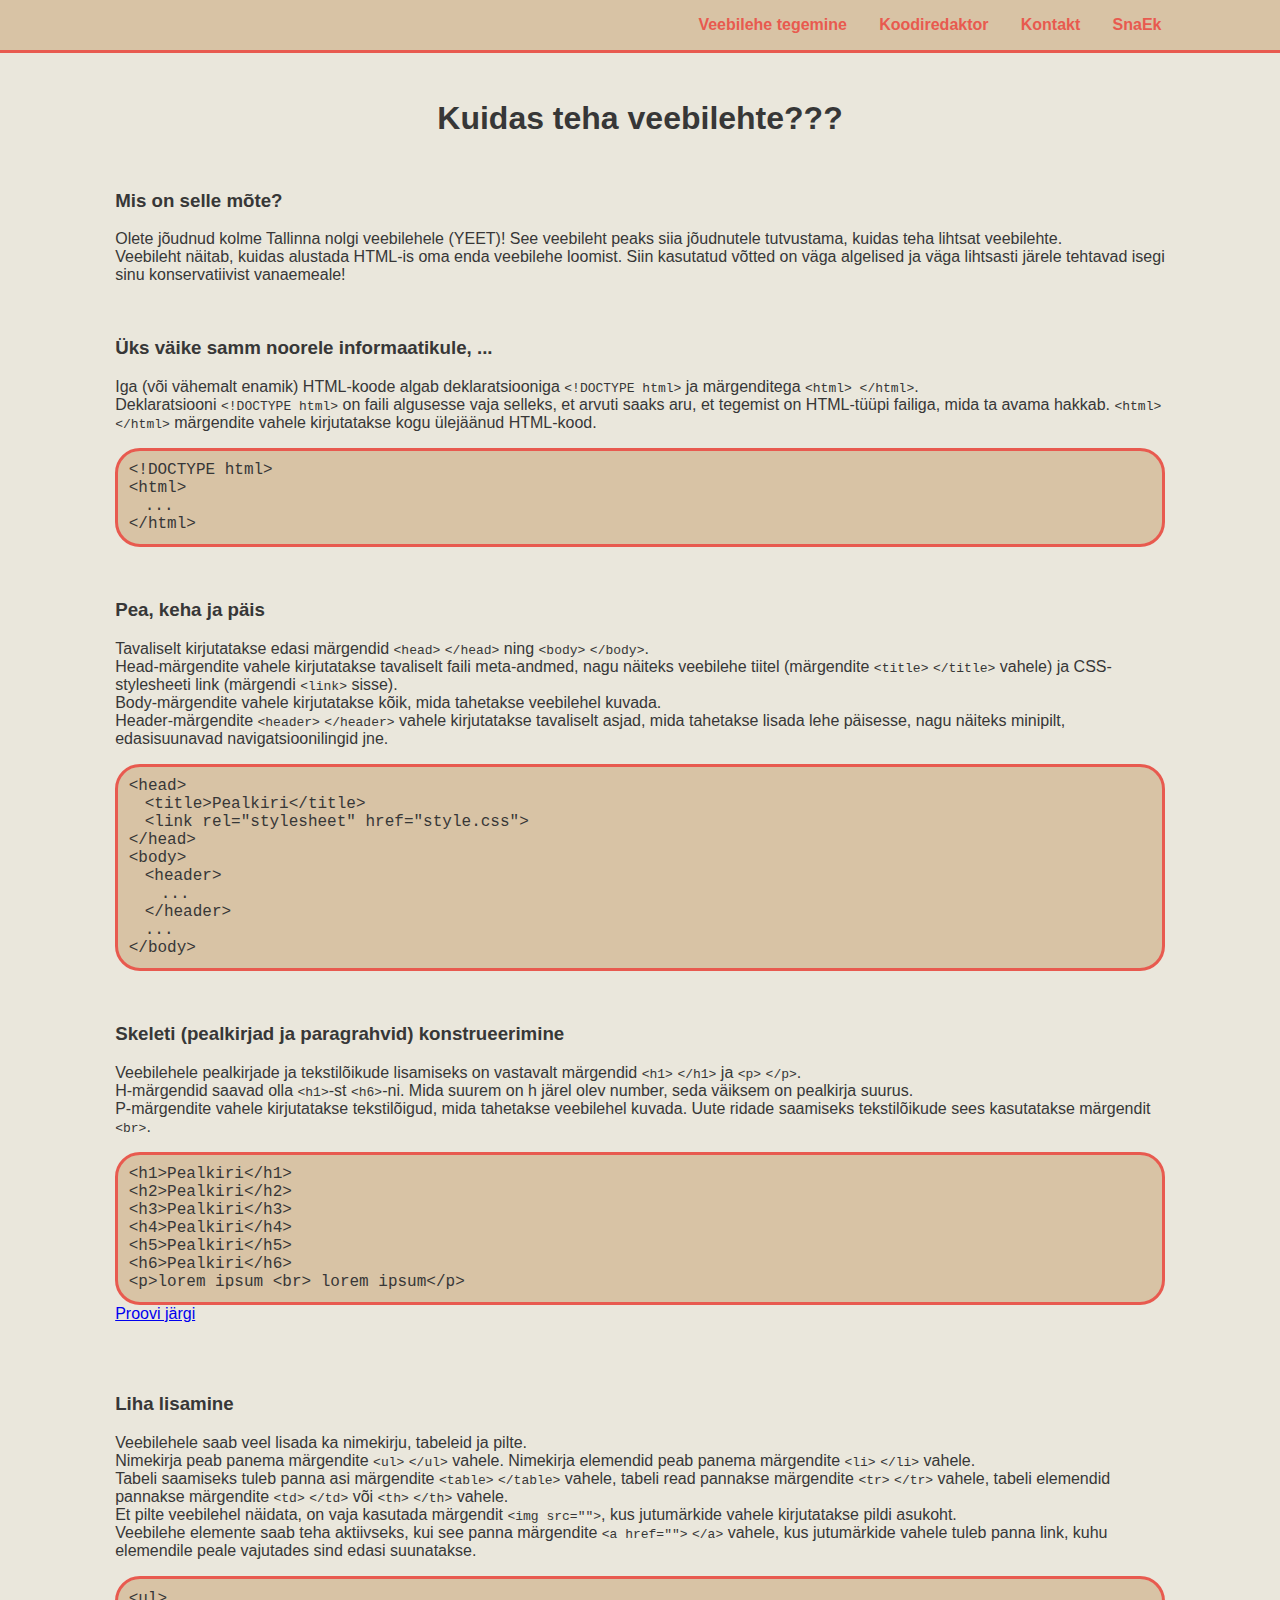
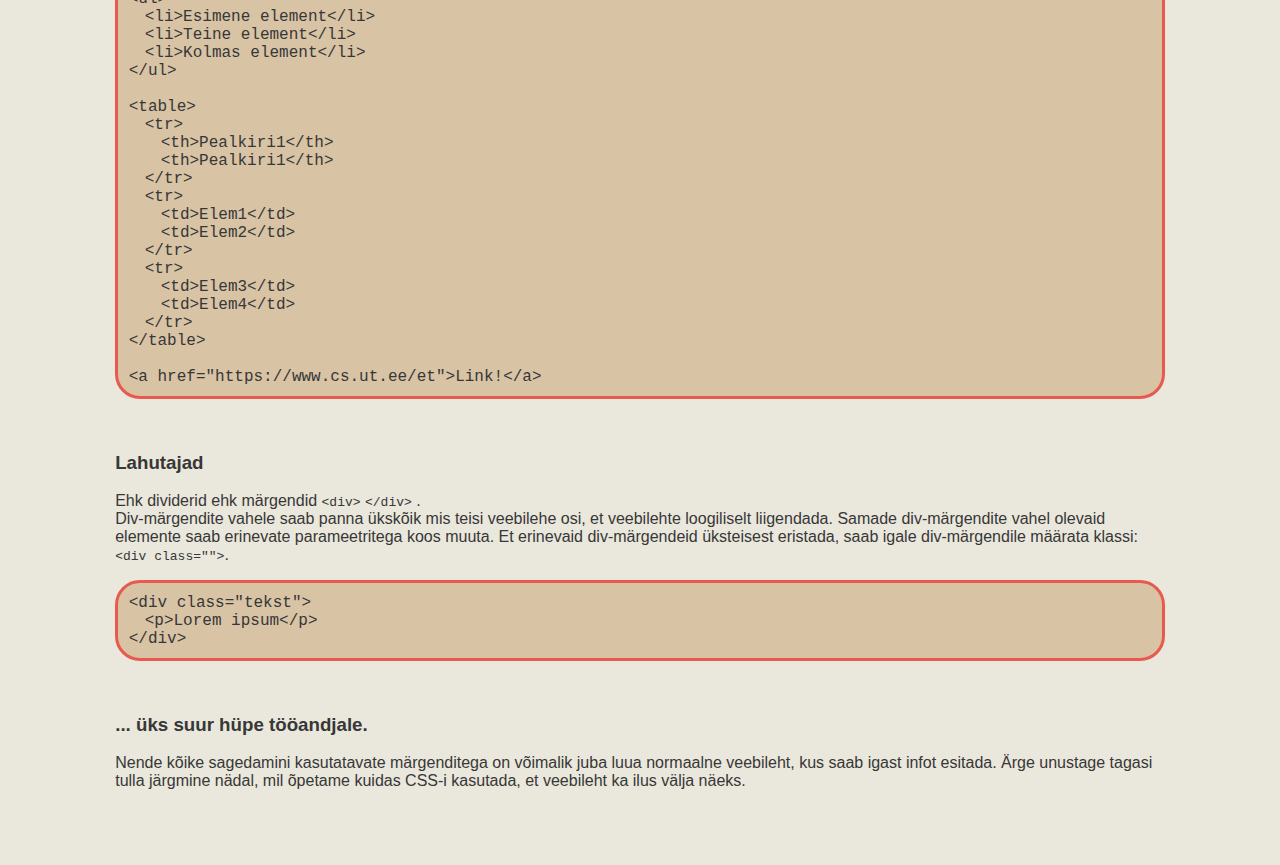
==== commit f6cd50dd: "Merge branch 'master' of github.com:joosu77/veebileht" ====
--- a/index.html
+++ b/index.html
@@ -19,7 +19,7 @@
         <h1>Kuidas teha veebilehte???</h1>
         
         <h3>Mis on selle mõte?</h3>
-        <p>Olete jõudnud kolme Tallinna nolgi veebilehele (YEET)! See veebileht peaks siia jõudnutele tutvustama, kuidas teha lihtsat veebilehte. <br> Veebileht näitab, kuidas alustada HTML-is ja CSS-is oma enda veebilehe loomist. Siin kasutatud võtted on väga algelised ja väga lihtsasti järele tehtavad isegi sinu konservatiivist vanaemeale!</p>
+        <p>Olete jõudnud kolme Tallinna nolgi veebilehele (YEET)! See veebileht peaks siia jõudnutele tutvustama, kuidas teha lihtsat veebilehte. <br> Veebileht näitab, kuidas alustada HTML-is oma enda veebilehe loomist. Siin kasutatud võtted on väga algelised ja väga lihtsasti järele tehtavad isegi sinu konservatiivist vanaemeale!</p>
         
         <h3>Üks väike samm noorele informaatikule, ...</h3>
         <p> Iga (või vähemalt enamik) HTML-koode algab deklaratsiooniga <code>&lt;!DOCTYPE html&gt;</code> ja märgenditega <code>&lt;html&gt; &lt;/html&gt;</code>.
@@ -116,8 +116,16 @@
         <p>Ehk dividerid ehk märgendid <code>&lt;div&gt;</code> <code>&lt;/div&gt;</code> .
             <br>Div-märgendite vahele saab panna ükskõik mis teisi veebilehe osi, et veebilehte loogiliselt liigendada. Samade div-märgendite vahel olevaid elemente saab erinevate parameetritega koos muuta. Et erinevaid div-märgendeid üksteisest eristada, saab igale div-märgendile määrata klassi: <code>&lt;div class=""&gt;</code>.</p>
 
+            <div class="code">
+                    <code>
+                        &lt;div class="tekst"&gt; <br>
+                            &emsp;&lt;p&gt;Lorem ipsum&lt;/p&gt; <br>
+                        &lt;/div&gt;
+                    </code>
+                </div>
+
         <h3>... üks suur hüpe tööandjale.</h3>
-        <p> Nende kõike sagedamini kasutatavate märgenditega on võimalik juba luua normaalne veebileht, kus saab igast infot esitada.</p>
+        <p> Nende kõike sagedamini kasutatavate märgenditega on võimalik juba luua normaalne veebileht, kus saab igast infot esitada. Ärge unustage tagasi tulla järgmine nädal, mil õpetame kuidas CSS-i kasutada, et veebileht ka ilus välja näeks.</p>
         
         
         
--- a/style.css
+++ b/style.css
@@ -1,7 +1,7 @@
 header {
     color: #e85a4f;
     background-color: #d8c3a5;
-    padding: 0 10em 0 10em;
+    padding: 0 8% 0 8%;
     display: flex;
     font-weight: bold;
     justify-content: flex-end;
@@ -25,10 +25,6 @@
     font-family: Verdana, Geneva, Tahoma, sans-serif;
 }
 
-#main {
-    text-align: center;
-}
-
 body {
     color: #373737;
     background-color: #eae7dc;
@@ -36,7 +32,7 @@
 }
 
 .content {
-    margin: 1% 10em 0 10em;
+    margin: 1% 8% 0 8%;
     padding: 1%;
 }
 
@@ -69,17 +65,24 @@
     border: solid #e85a4f;
     border-radius: 25px;
 }
-#proovi {
-    text-align: center;
-    border-radius:5px;
-    border: 2px red solid;
-    float:right;
-    background: #d8c3a5;
-    margin:5px;
-    padding:5px;
+
+#map {
+    width: 600px;
+    height: 600px;
 }
-#proovilink {
-    text-decoration: none;
-    color: #e85a4f;
-    border-radius:5px;
-}+
+@media screen and (max-width: 760px) {
+    header {
+        justify-content: space-evenly;
+    }
+
+    .content {
+        text-align: center;
+    }
+
+    #map {
+        width: 100%;
+        height: 400px;
+    }
+
+}
